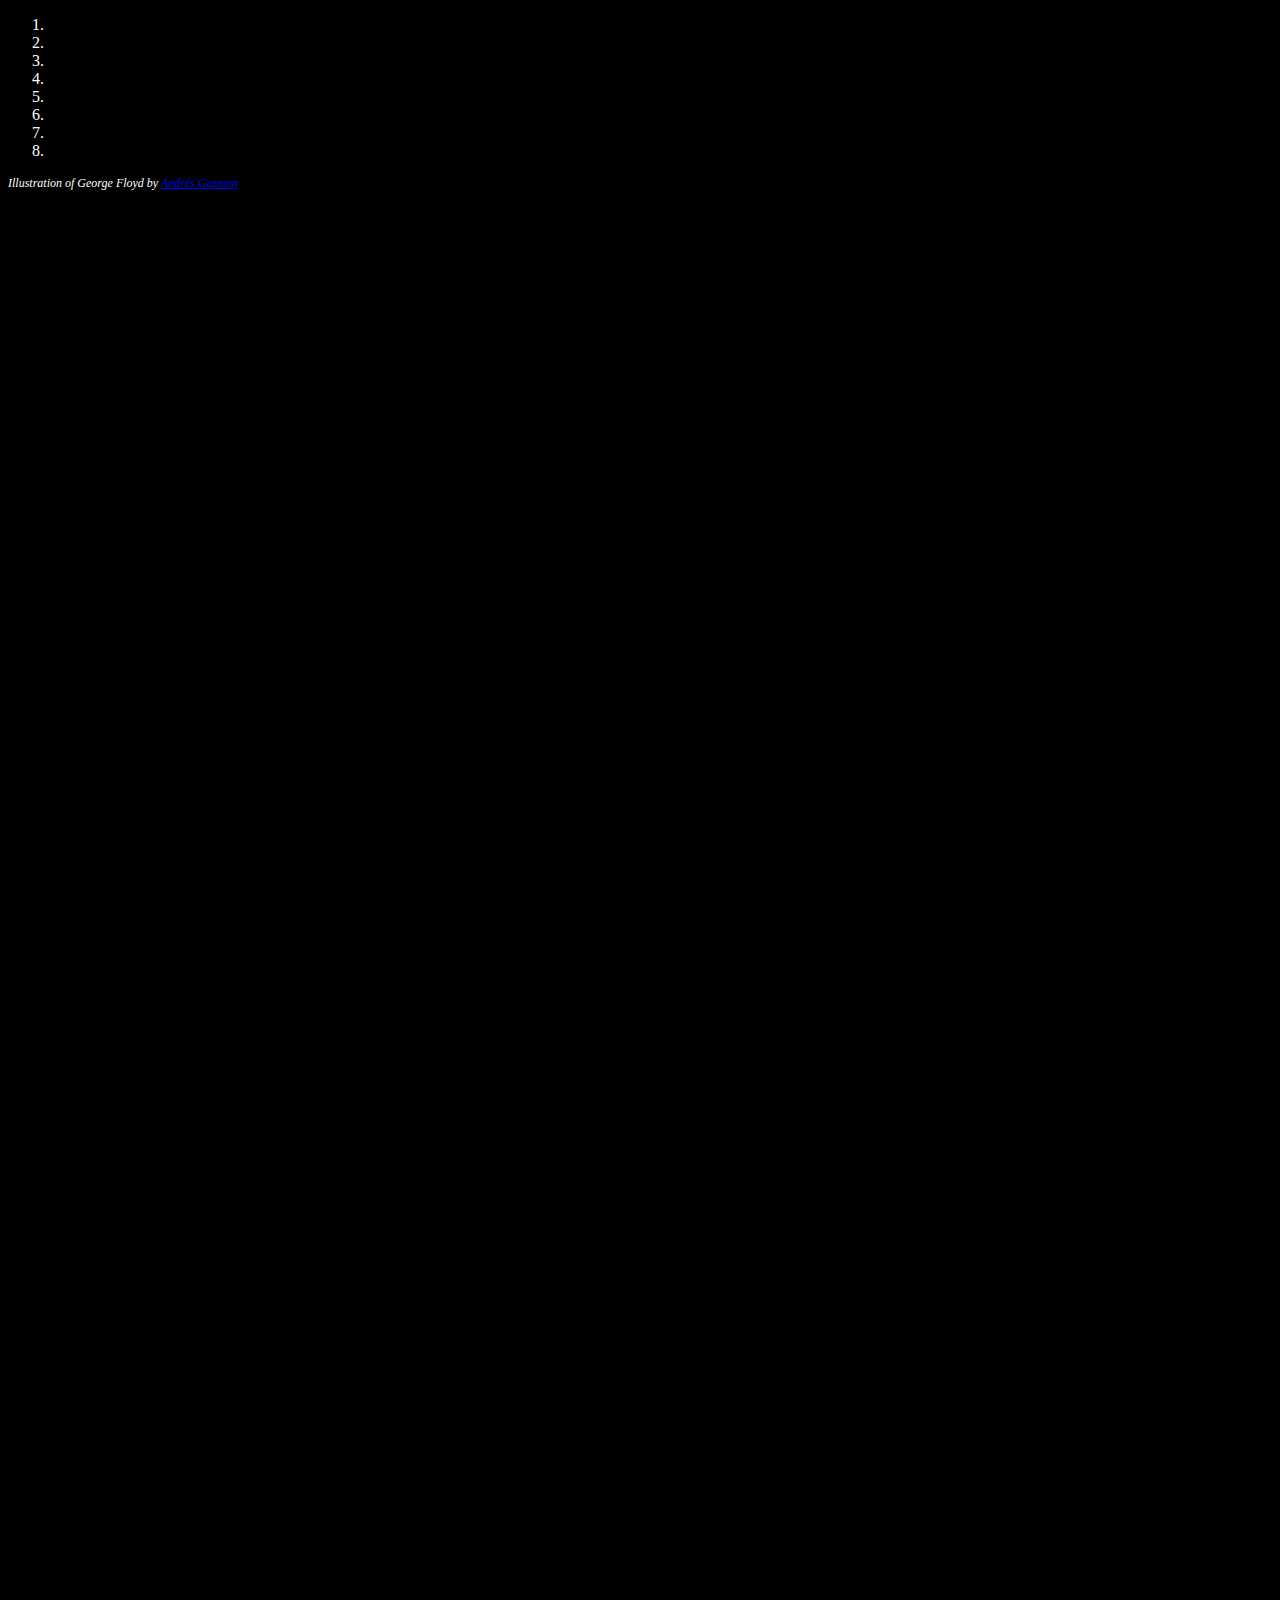
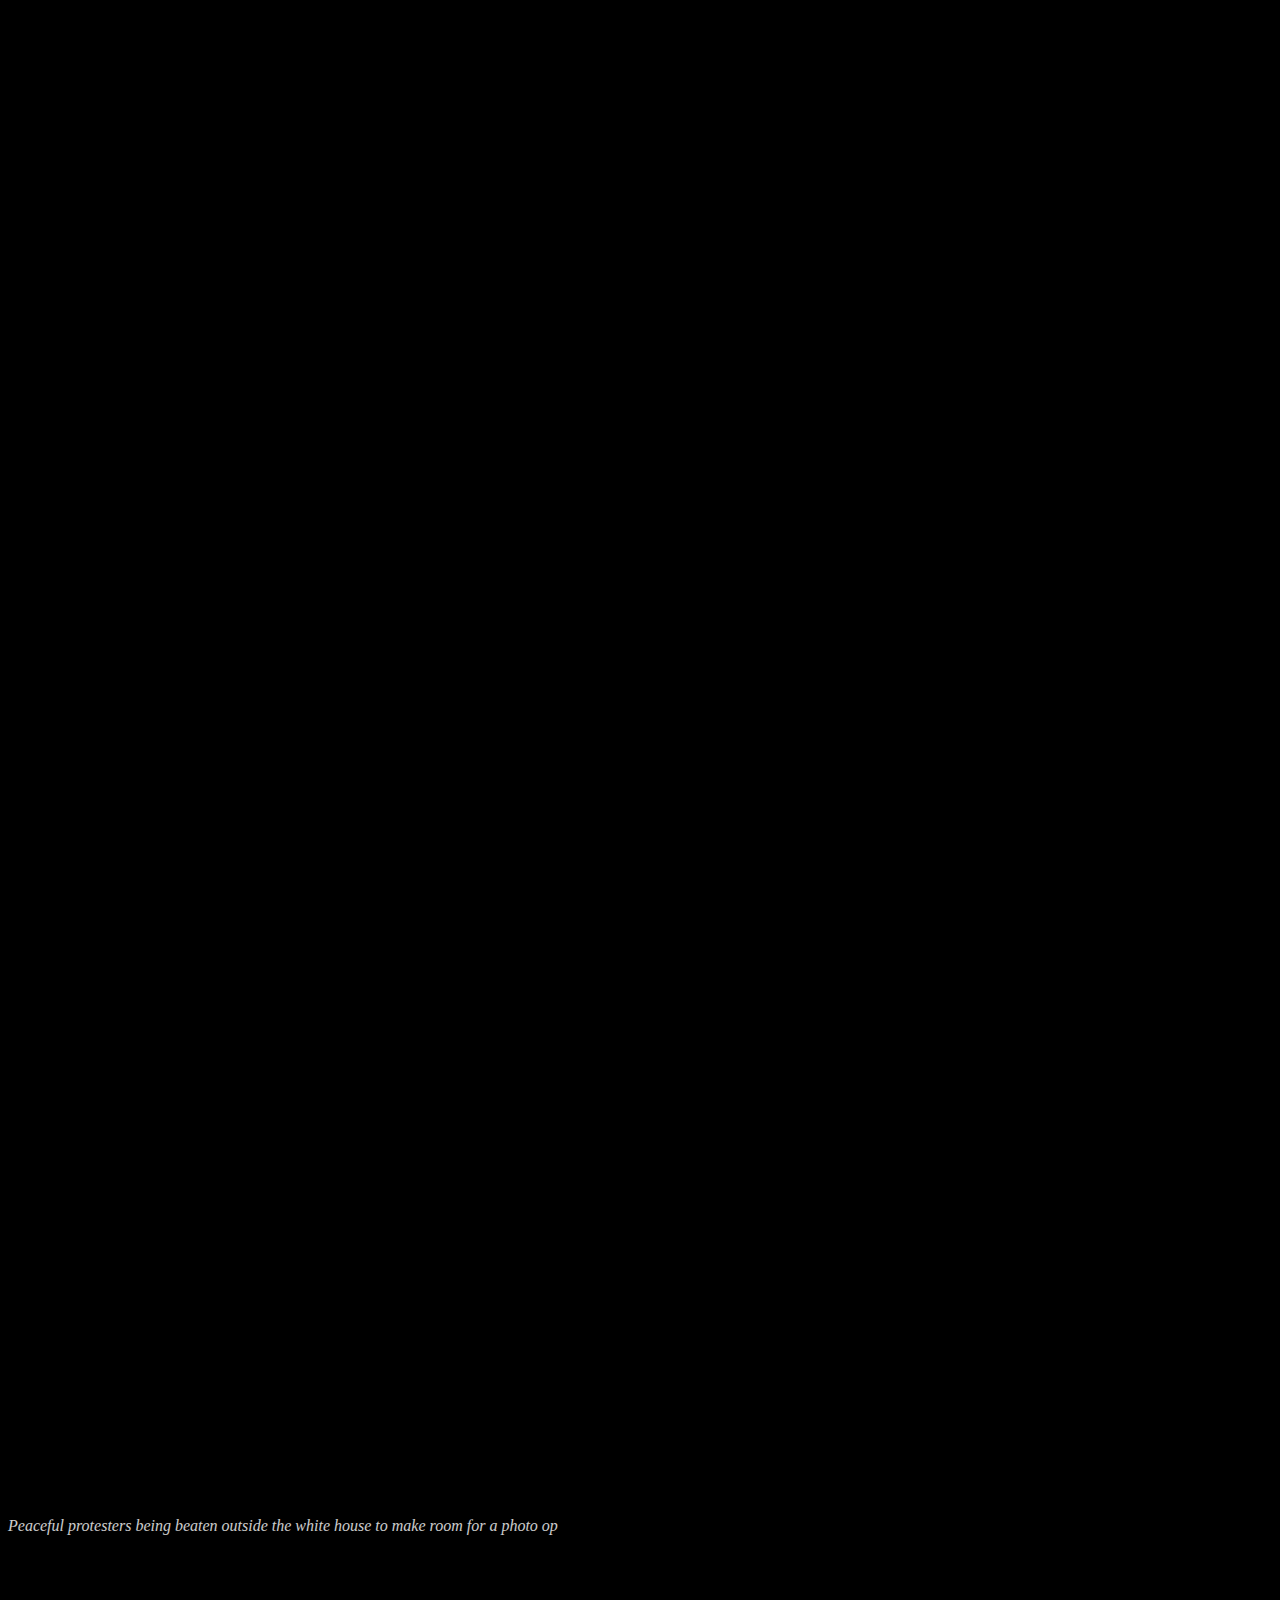
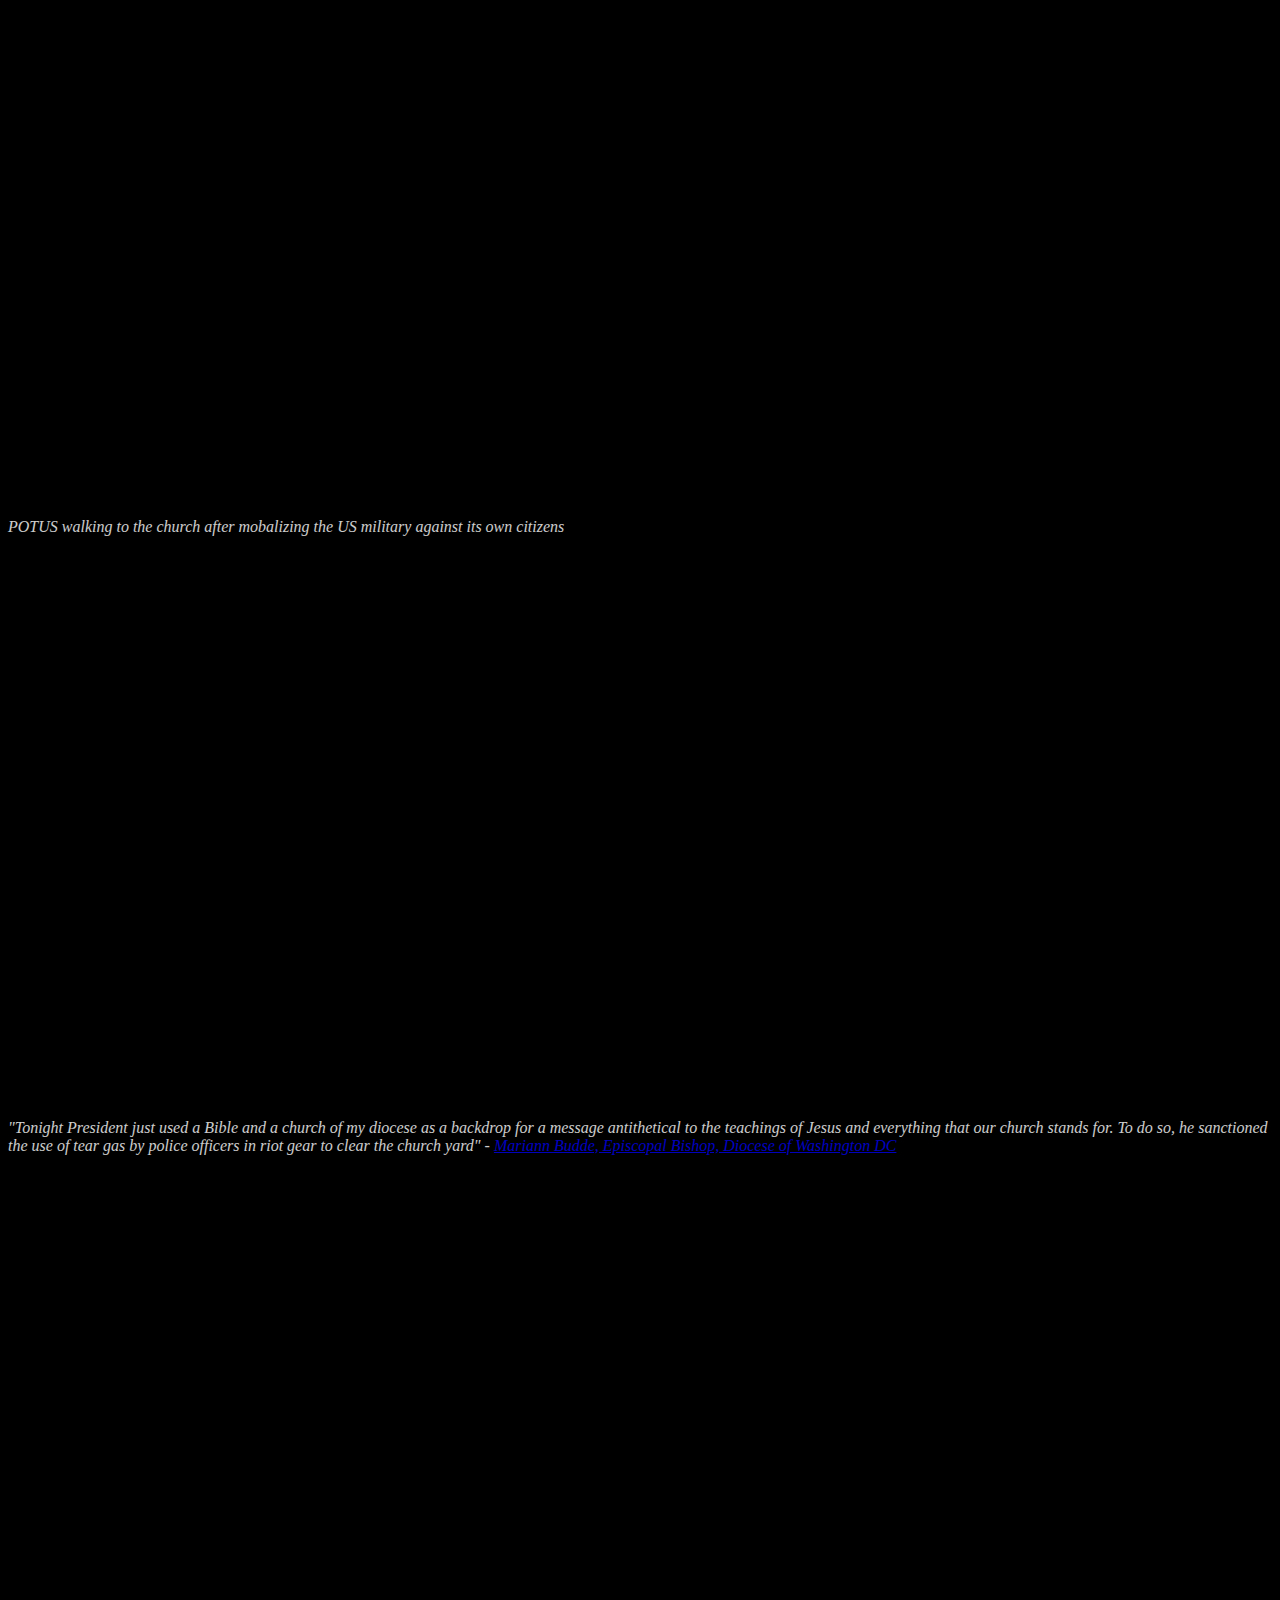
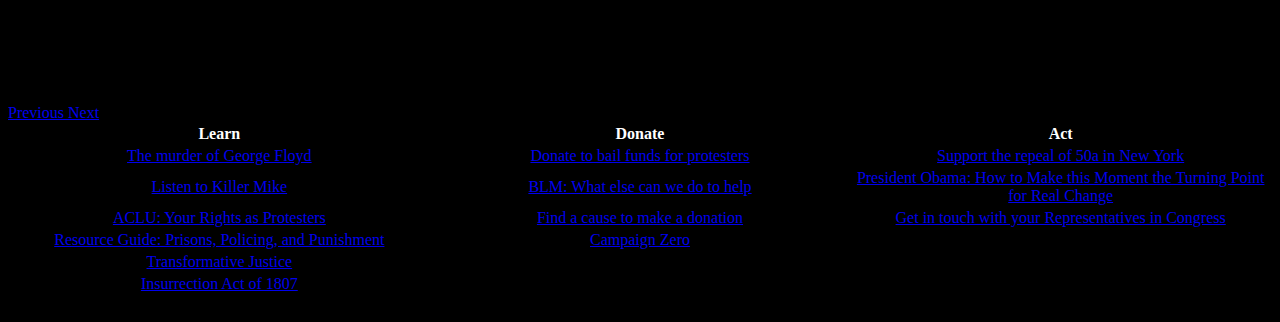
==== index.html @ 98d06656 "bad link before" ====
<!doctype html>
<html lang="en">

<head>
	<meta charset="utf-8">
	<meta name="viewport" content="width=device-width, initial-scale=1, shrink-to-fit=no">

	<link rel="stylesheet" href="https://stackpath.bootstrapcdn.com/bootstrap/4.5.0/css/bootstrap.min.css"
		integrity="sha384-9aIt2nRpC12Uk9gS9baDl411NQApFmC26EwAOH8WgZl5MYYxFfc+NcPb1dKGj7Sk" crossorigin="anonymous">
	<link rel="stylesheet" type="text/css" href="css/style_blm.css">
</head>

<body>
	<header>
		<div id="carouselExampleIndicators" class="carousel slide" data-ride="carousel">
			<ol class="carousel-indicators">
				<li data-target="#carouselExampleIndicators" data-slide-to="0" class="active"></li>
				<li data-target="#carouselExampleIndicators" data-slide-to="1"></li>
				<li data-target="#carouselExampleIndicators" data-slide-to="2"></li>
				<li data-target="#carouselExampleIndicators" data-slide-to="3"></li>
				<li data-target="#carouselExampleIndicators" data-slide-to="4"></li>
				<li data-target="#carouselExampleIndicators" data-slide-to="5"></li>
				<li data-target="#carouselExampleIndicators" data-slide-to="6"></li>
				<li data-target="#carouselExampleIndicators" data-slide-to="7"></li>
			</ol>
			<div class="carousel-inner" role="listbox">
				<div class="carousel-item active"
					style="background-image: url('https://fmr.org/sites/default/files/styles/1280w/public/field/image/floyd-web-small.png?itok=lXK6727s')">
					<div class="carousel-caption d-none d-md-block">
						<p class="callout">Illustration of George Floyd by <a
								href="https://www.instagram.com/p/CAqFe4sny-duqkBw-dG30scYvru8bPuVRr6FR80/"
								target="_blank">Andrés Guzman</a></p>
					</div>
				</div>
				<div class="carousel-item"
					style="background-image: url('https://technoinfoplus.com/wp-content/uploads/2020/06/200527202740-george-floyd-protest.jpg')">
				</div>
				<div class="carousel-item"
					style="background-image: url('https://www.gannett-cdn.com/presto/2020/06/02/USAT/af3d9430-d824-4076-939c-48eda2560fd5-USP_News__George_Floyd_Protests.JPG')">
				</div>
				<div class="carousel-item"
					style="background-image: url('https://stmedia.stimg.co/ows_431eaea6-37c8-4486-9f1a-87054afcd93c.jpg?fit=crop&crop=faces')">
				</div>
				<div class="carousel-item"
					style="background-image: url('https://cdn.vox-cdn.com/thumbor/wl-uBaDAO-ZhUpwmvz5LvgCrQxw=/0x0:3000x2000/1200x675/filters:focal(1385x929:1865x1409)/cdn.vox-cdn.com/uploads/chorus_image/image/66871072/AP_20150187741174.0.jpg')">
				</div>
				<div class="carousel-item"
					style="background-image: url('https://media.vanityfair.com/photos/5ed5b9bcaa6570d17b5c8780/master/w_2560%2Cc_limit/whitehouseprotest6120.jpg')">
					<div class="carousel-caption d-none d-md-block highlight">
						<p>Peaceful protesters being beaten outside the white house to make room for a photo op</p>
					</div>
				</div>
				<div class="carousel-item"
					style="background-image: url('https://pbs.twimg.com/media/EZd7_7rWsAAa7D1.jpg')">
					<div class="carousel-caption d-none d-md-block highlight">
						<p>POTUS walking to the church after mobalizing the US military against its own citizens</p>
					</div>
				</div>
				<div class="carousel-item"
					style="background-image: url('https://cdn.vox-cdn.com/thumbor/ooXF_9MjpW-V1Li0_d5-G5nd0wU=/1400x1400/filters:format(jpeg)/cdn.vox-cdn.com/uploads/chorus_asset/file/20014029/GettyImages_1216828192.jpg')">
					<div class="carousel-caption d-none d-md-block highlight">
						<p>"Tonight President just used a Bible and a church of my diocese as a backdrop
							for a message antithetical to the teachings
							of Jesus and everything that our church stands for. To do so, he sanctioned the use of tear
							gas by police officers in
							riot gear to clear the church yard" - <a href="https://twitter.com/Mebudde"
								target="_blank">Mariann Budde, Episcopal Bishop, Diocese of Washington
								DC</a></p>
					</div>
				</div>
			</div>
			<a class="carousel-control-prev" href="#carouselExampleIndicators" role="button" data-slide="prev">
				<span class="carousel-control-prev-icon" aria-hidden="true"></span>
				<span class="sr-only">Previous</span>
			</a>
			<a class="carousel-control-next" href="#carouselExampleIndicators" role="button" data-slide="next">
				<span class="carousel-control-next-icon" aria-hidden="true"></span>
				<span class="sr-only">Next</span>
			</a>
		</div>
	</header>

	<section class="py-5">
		<div class="container">
			<table class="table">
				<thead>
					<tr>
						<th scope="col">Learn</th>
						<th scope="col">Donate</th>
						<th scope="col">Act</th>
					</tr>
				</thead>
				<tbody>
					<tr>
						<td>
							<a href="https://en.wikipedia.org/wiki/Killing_of_George_Floyd" target="_blank">
								The murder of George Floyd
							</a>
						</td>
						<td>
							<a href="https://secure.actblue.com/donate/bail_funds_george_floyd" target="_blank">
								Donate to bail funds for protesters
							</a>
						</td>
						<td>
							<a href="https://www.brooklynnaacp.org/repeal50a" target="_blank">Support the repeal of
								50a in New York</a>
						</td>
					</tr>
					<tr>
						<td>
							<a href="https://www.youtube.com/watch?v=kSWasOhArfM" target="_blank">
								Listen to Killer Mike
							</a>
						</td>
						<td>
							<a href="https://blacklivesmatters.carrd.co" target="_blank">BLM: What else can we do to
								help</a>
						</td>
						<td>
							<a href="https://medium.com/@BarackObama/how-to-make-this-moment-the-turning-point-for-real-change-9fa209806067"
								target="_blank">
								President Obama: How to Make this Moment the Turning Point for Real Change
							</a>
						</td>
					</tr>
					<tr>
						<td>
							<a href="https://www.aclu.org/issues/free-speech/rights-protesters" target="_blank">ACLU:
								Your Rights as Protesters</a>
						</td>
						<td>
							<a href="https://docs.google.com/spreadsheets/d/1ZIvDZpHqvNZkf8dGFXVjfk-Wq0Y9FTG410NJbH_8K8M/htmlview?usp=drivesdk&pru=AAABcpl8_4I*Cb95JgvObaZ5JSY0XonFgQ"
								target="_blank">Find a cause to make a donation</a>
						</td>
						<td>
							<a href="https://myreps.datamade.us/" target="_blank">
								Get in touch with your Representatives in Congress
							</a>
						</td>
					</tr>
					<tr>
						<td>
							<a href="https://medium.com/@micahherskind/resource-guide-prisons-policing-and-punishment-effb5e0f6620"
								target="_blank">Resource Guide: Prisons, Policing, and Punishment</a>
						</td>
						<td><a href="https://www.joincampaignzero.org/" target="_blank">Campaign Zero</a></td>
						<td></td>
					</tr>
					<tr>
						<td>
							<a href="https://transformharm.org" target="_blank">Transformative Justice</a>
						</td>
						<td></td>
						<td></td>
					</tr>
					<tr>
						<td>
							<a href="https://en.wikipedia.org/wiki/Insurrection_Act_of_1807"
								target="_blank">Insurrection Act of 1807</a>
						</td>
						<td></td>
						<td></td>
					</tr>
				</tbody>
			</table>
			<br />
		</div>
	</section>

	<script src="https://code.jquery.com/jquery-3.5.1.slim.min.js"
		integrity="sha384-DfXdz2htPH0lsSSs5nCTpuj/zy4C+OGpamoFVy38MVBnE+IbbVYUew+OrCXaRkfj"
		crossorigin="anonymous"></script>
	<script src="https://cdn.jsdelivr.net/npm/popper.js@1.16.0/dist/umd/popper.min.js"
		integrity="sha384-Q6E9RHvbIyZFJoft+2mJbHaEWldlvI9IOYy5n3zV9zzTtmI3UksdQRVvoxMfooAo"
		crossorigin="anonymous"></script>
	<script src="https://stackpath.bootstrapcdn.com/bootstrap/4.5.0/js/bootstrap.min.js"
		integrity="sha384-OgVRvuATP1z7JjHLkuOU7Xw704+h835Lr+6QL9UvYjZE3Ipu6Tp75j7Bh/kR0JKI"
		crossorigin="anonymous"></script>
</body>

</html>
---- css/style_blm.css ----
.carousel-item {
  height: 65vh;
  min-height: 350px;
  background: no-repeat center center scroll;
  -webkit-background-size: cover;
  -moz-background-size: cover;
  -o-background-size: cover;
  background-size: cover;
}

body {
    background-color: #000;
    color: #fff;
}

.carousel-caption {
    font-size: 16px;
    font-style: italic;
    border-radius: 15px;
}

.highlight {
    background-color: #000;
    opacity: 80%;
}

.callout {
    font-size: 12px;
}

th {
   color: #fff; 
   text-align: center;
   width: 33%;
}

td {
    text-align: center;
}
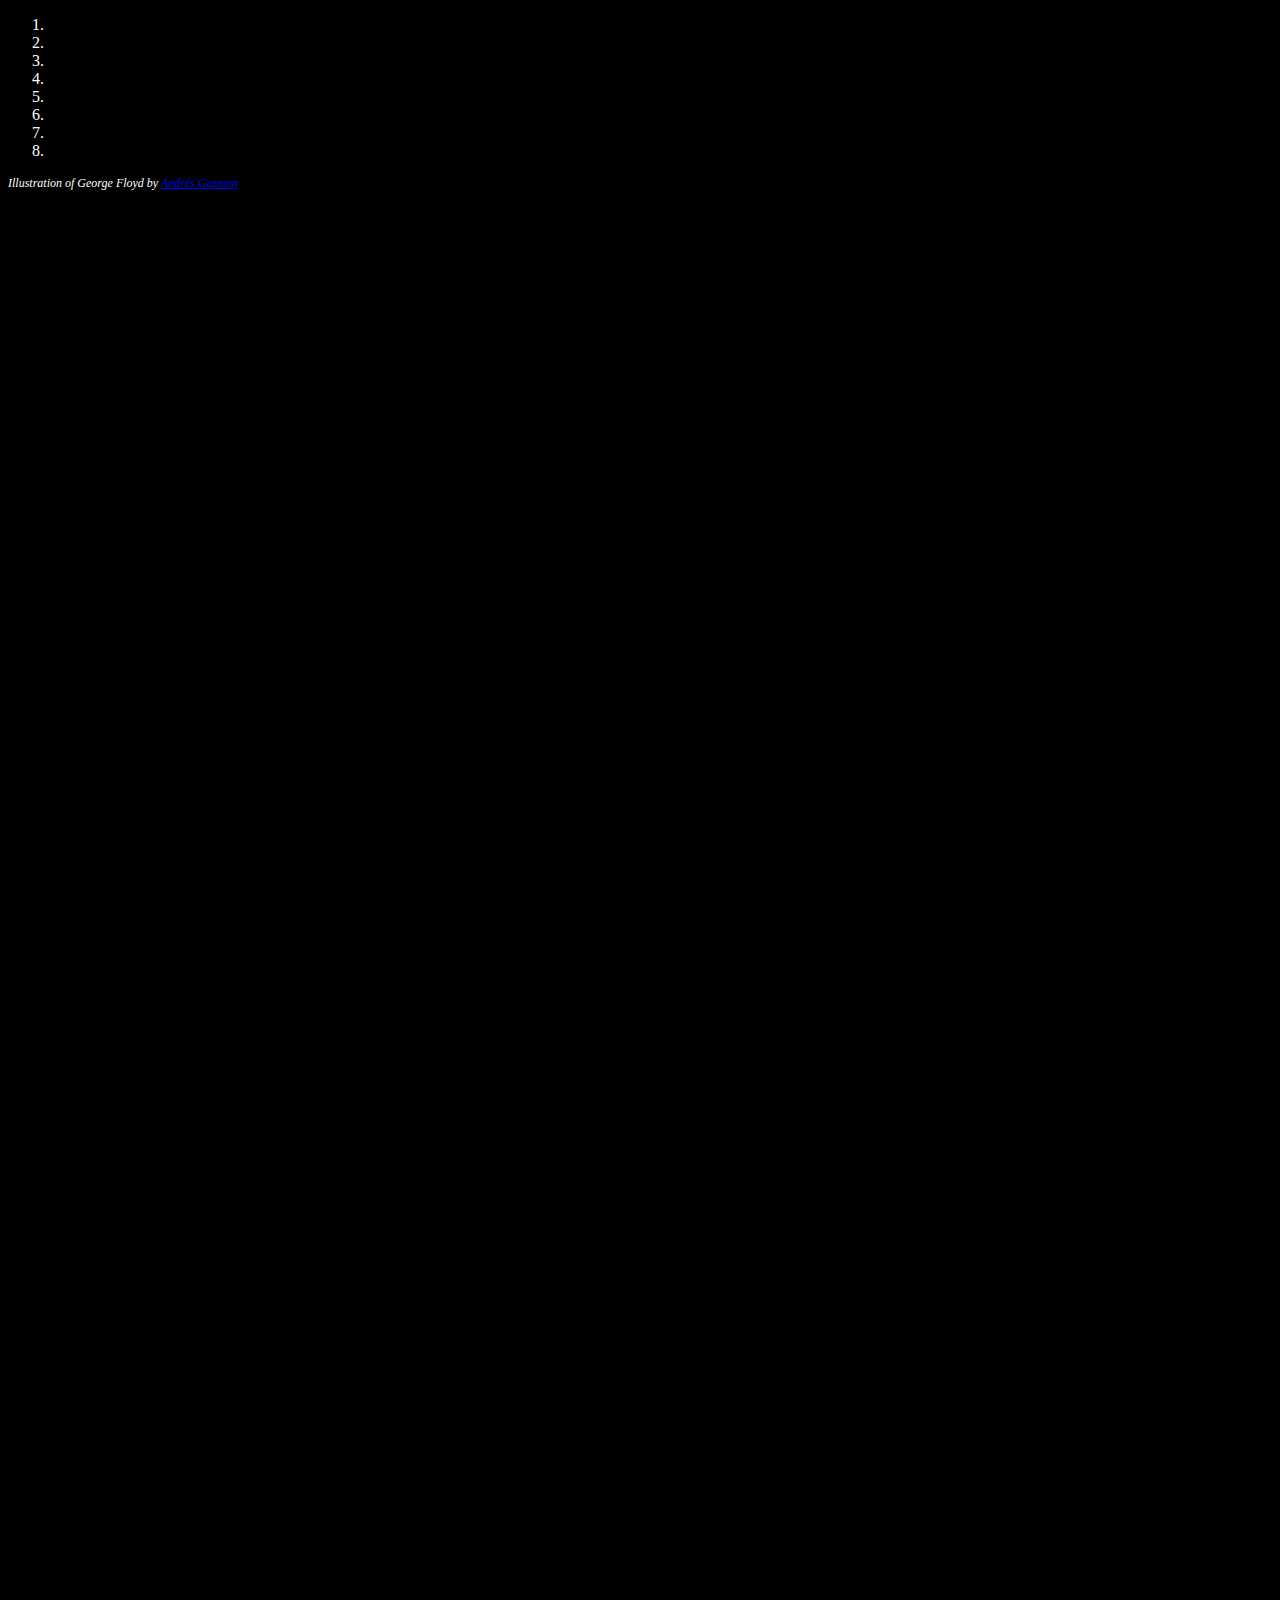
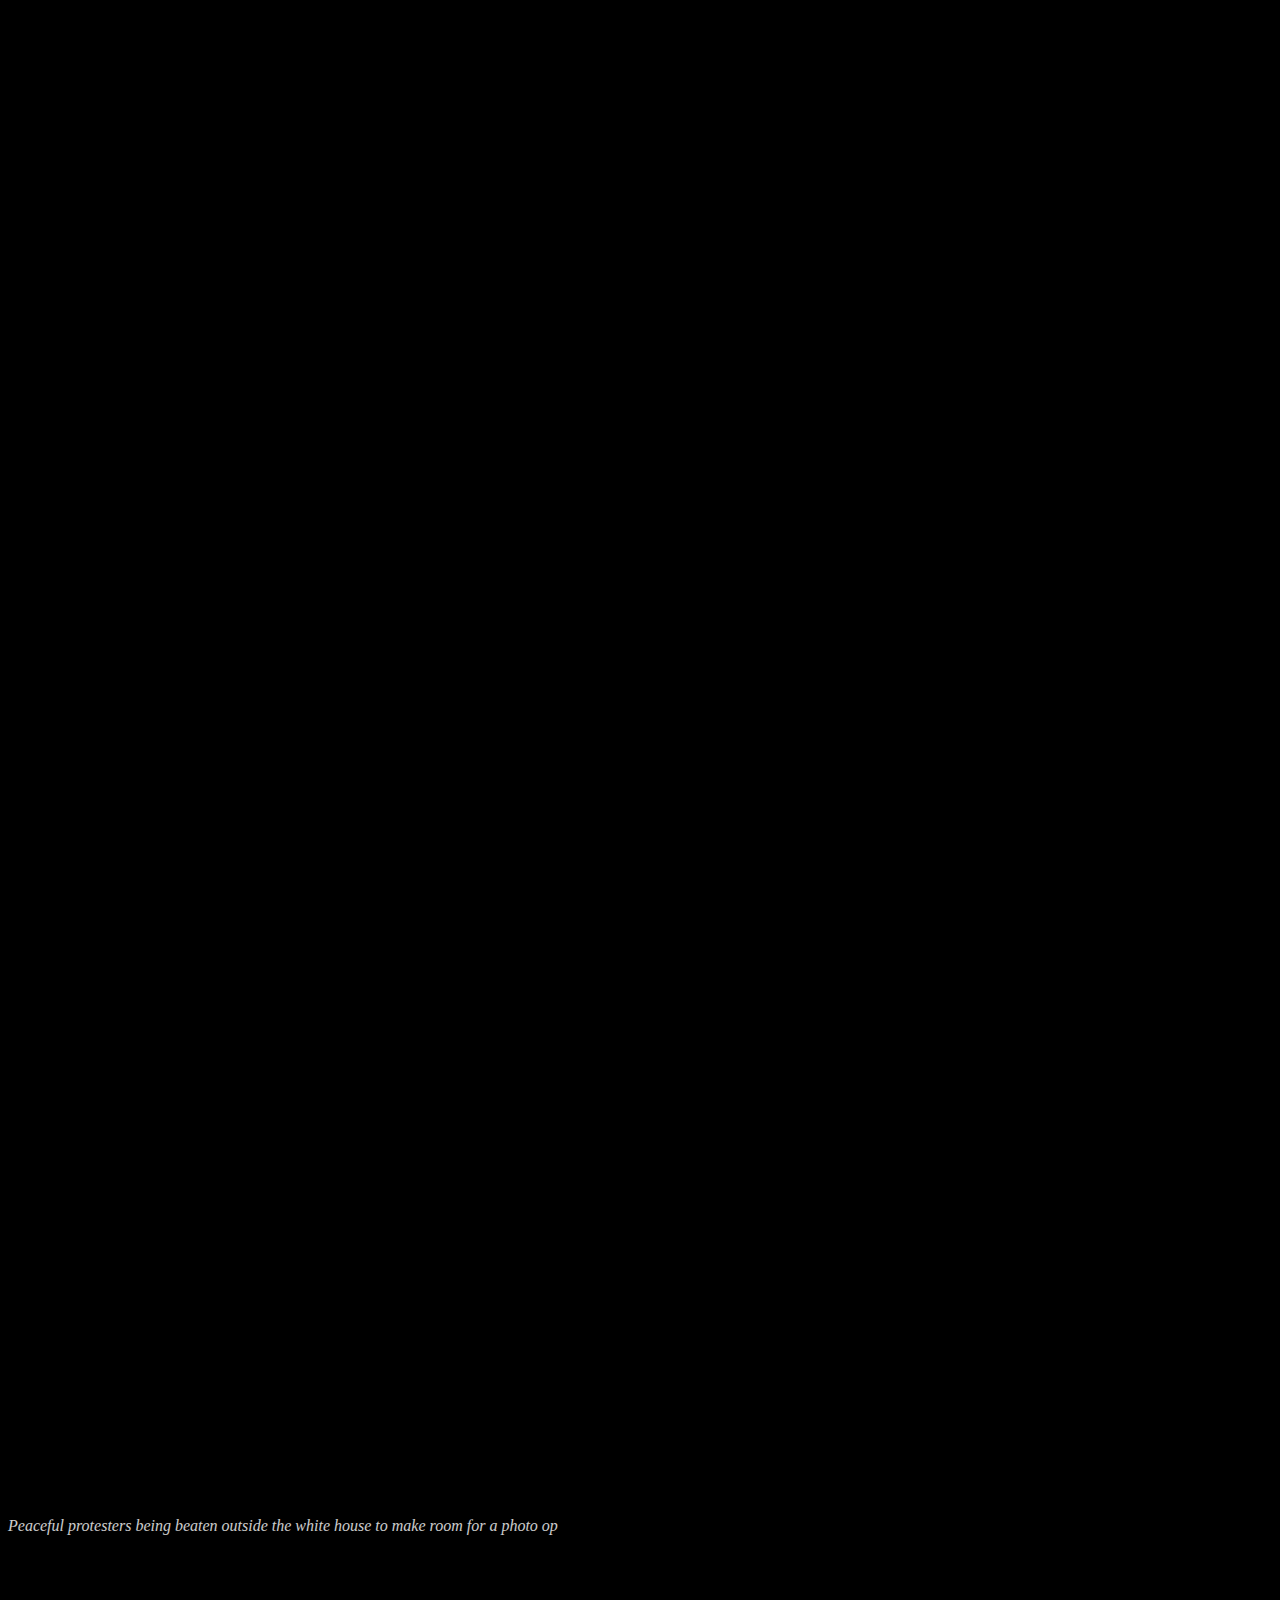
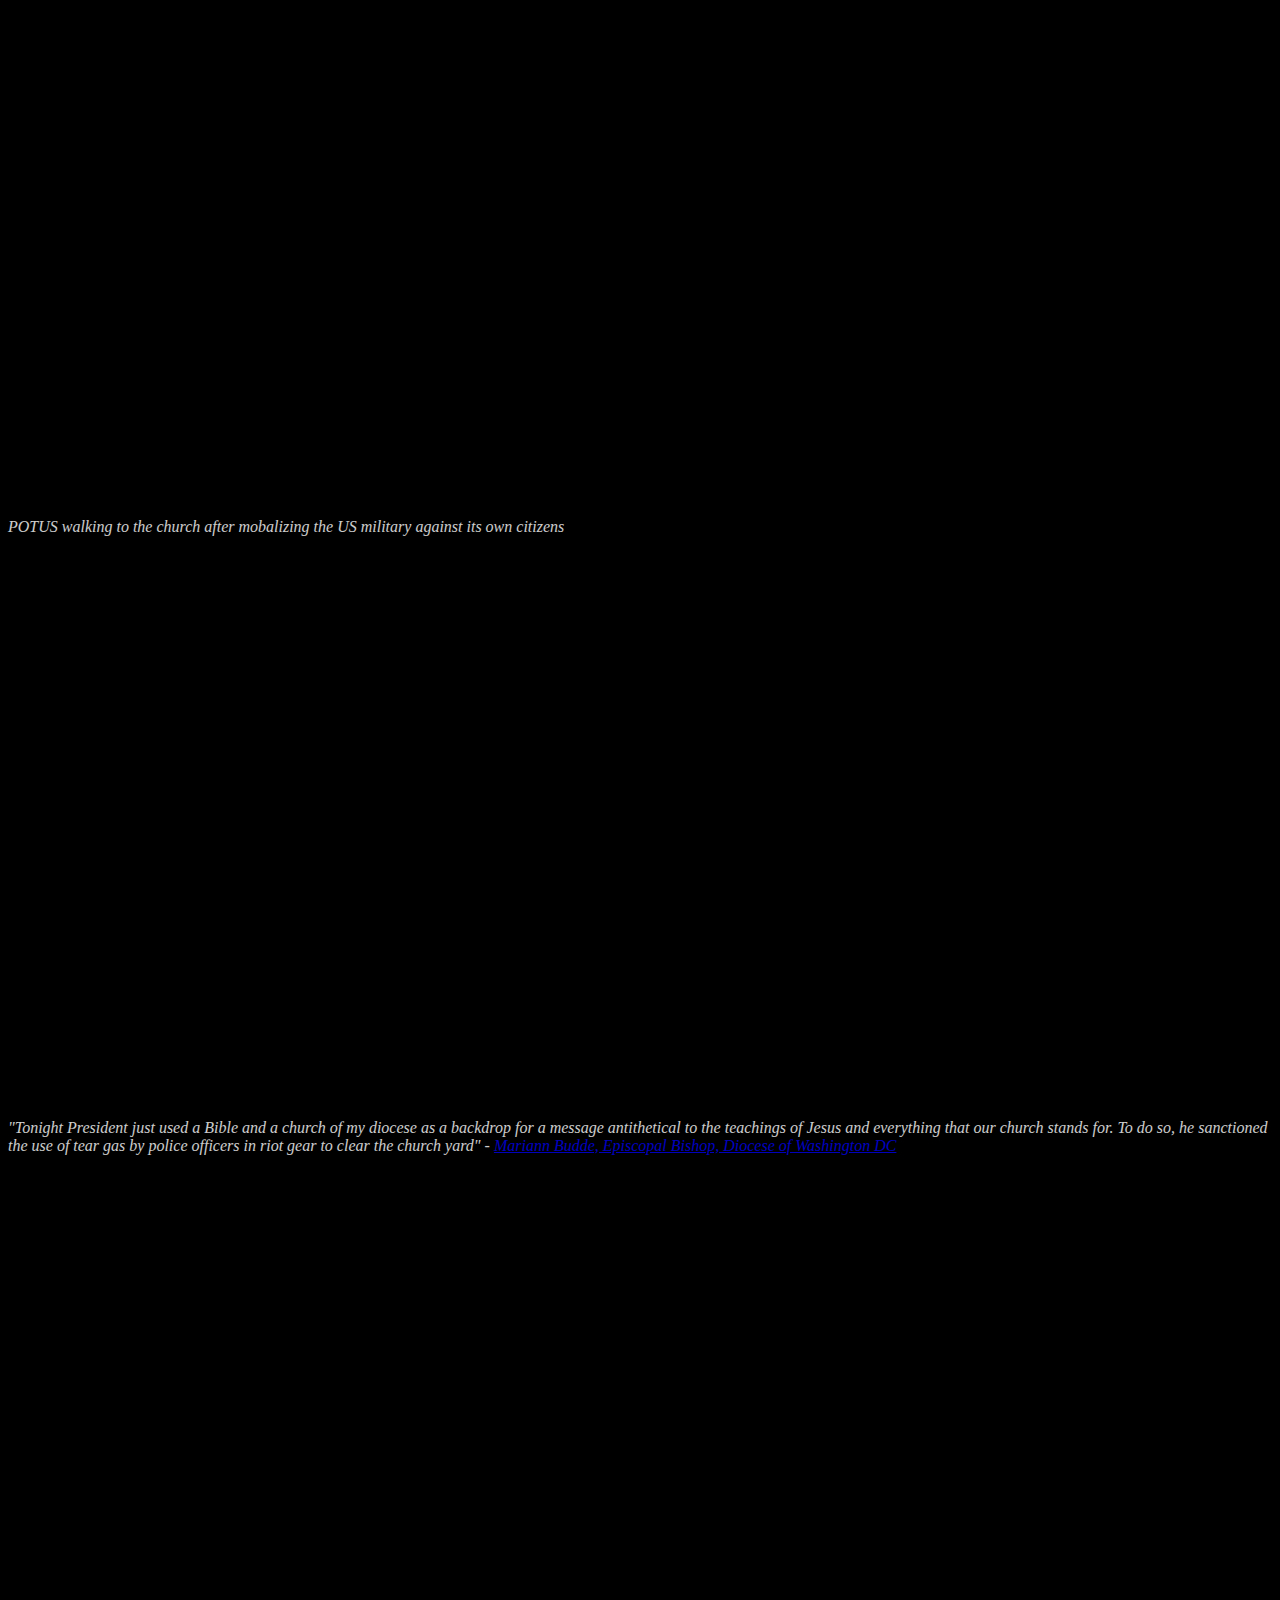
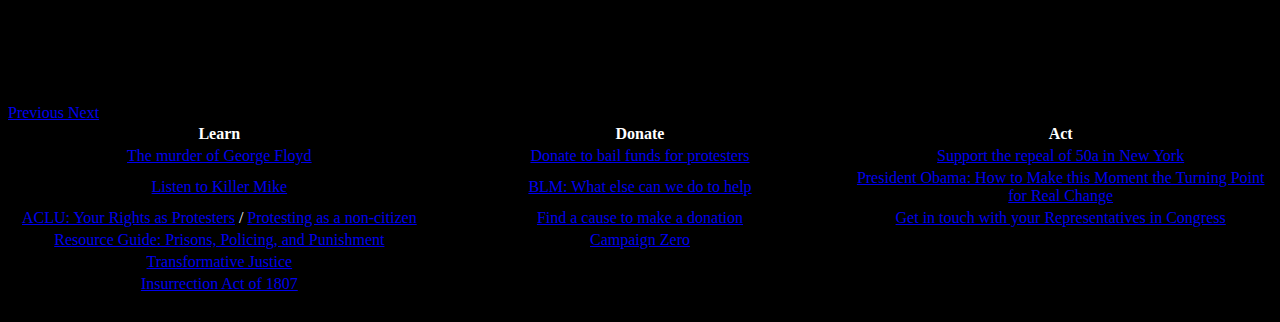
==== commit 02fac01b: "protesting as a non-citizen" ====
--- a/index.html
+++ b/index.html
@@ -2,6 +2,15 @@
 <html lang="en">
 
 <head>
+	<!-- Global site tag (gtag.js) - Google Analytics -->
+	<script async src="https://www.googletagmanager.com/gtag/js?id=UA-43128778-1"></script>
+	<script>
+		window.dataLayer = window.dataLayer || [];
+		function gtag() { dataLayer.push(arguments); }
+		gtag('js', new Date());
+		gtag('config', 'UA-43128778-1');
+	</script>
+
 	<meta charset="utf-8">
 	<meta name="viewport" content="width=device-width, initial-scale=1, shrink-to-fit=no">
 
@@ -127,7 +136,10 @@
 					<tr>
 						<td>
 							<a href="https://www.aclu.org/issues/free-speech/rights-protesters" target="_blank">ACLU:
-								Your Rights as Protesters</a>
+								Your Rights as Protesters</a> /
+							<a href="https://twitter.com/stellarmarg/status/1267829495907536898"
+								target="_blank">Protesting as a non-citizen</a>
+
 						</td>
 						<td>
 							<a href="https://docs.google.com/spreadsheets/d/1ZIvDZpHqvNZkf8dGFXVjfk-Wq0Y9FTG410NJbH_8K8M/htmlview?usp=drivesdk&pru=AAABcpl8_4I*Cb95JgvObaZ5JSY0XonFgQ"
--- a/css/style_blm.css
+++ b/css/style_blm.css
@@ -36,4 +36,5 @@
 
 td {
     text-align: center;
+    color: #fff;
 }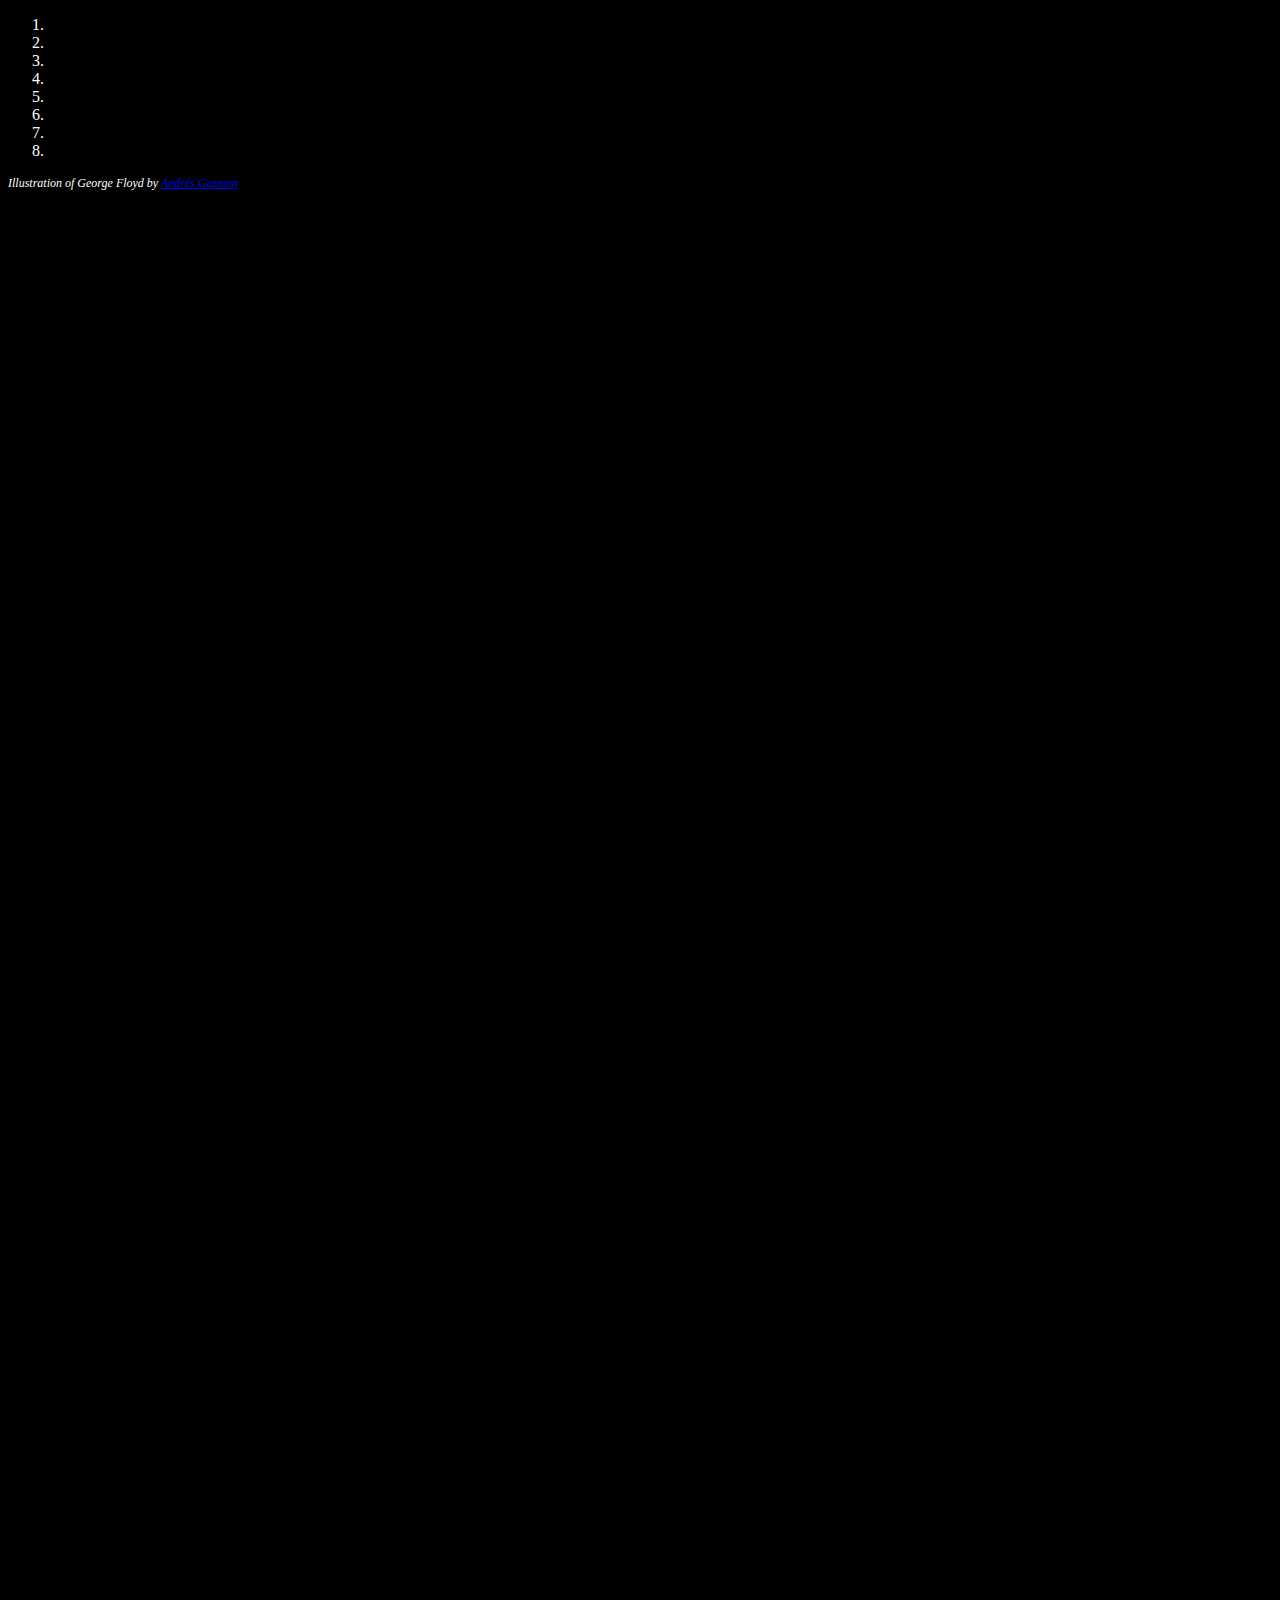
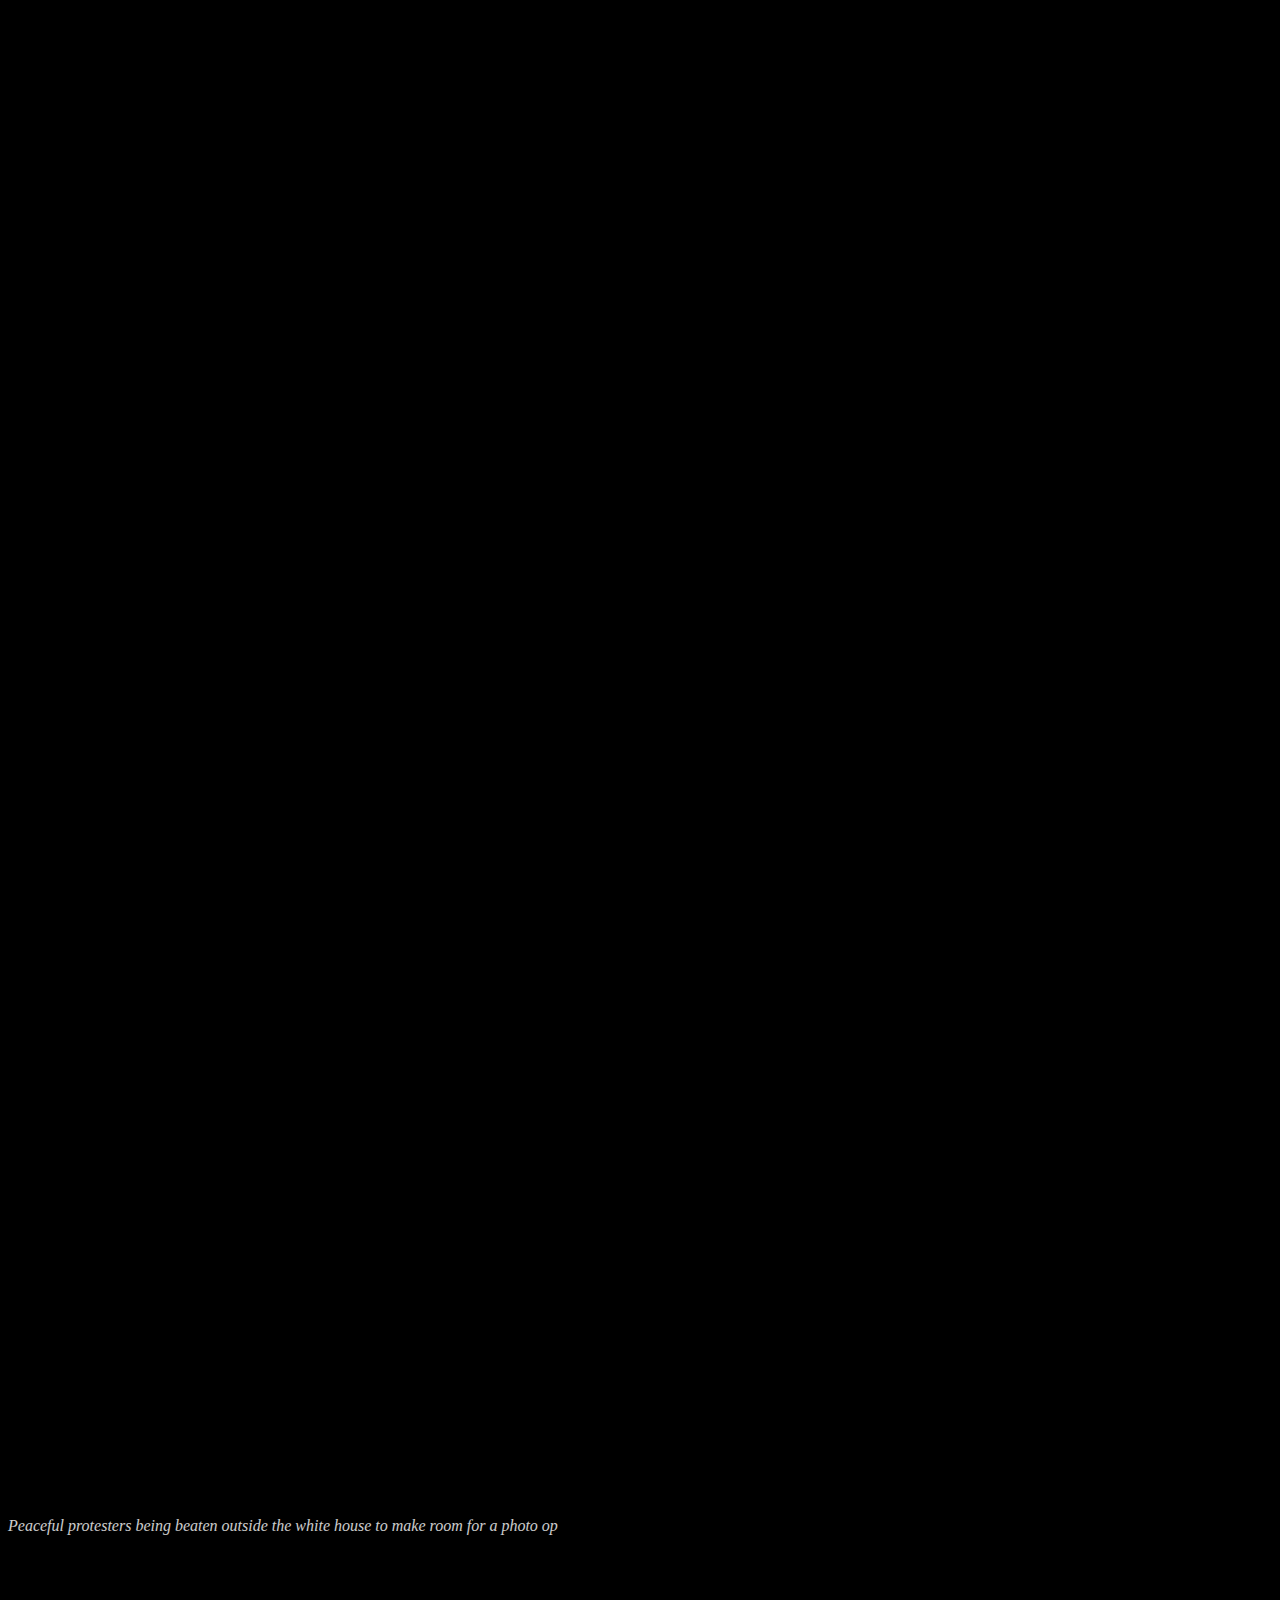
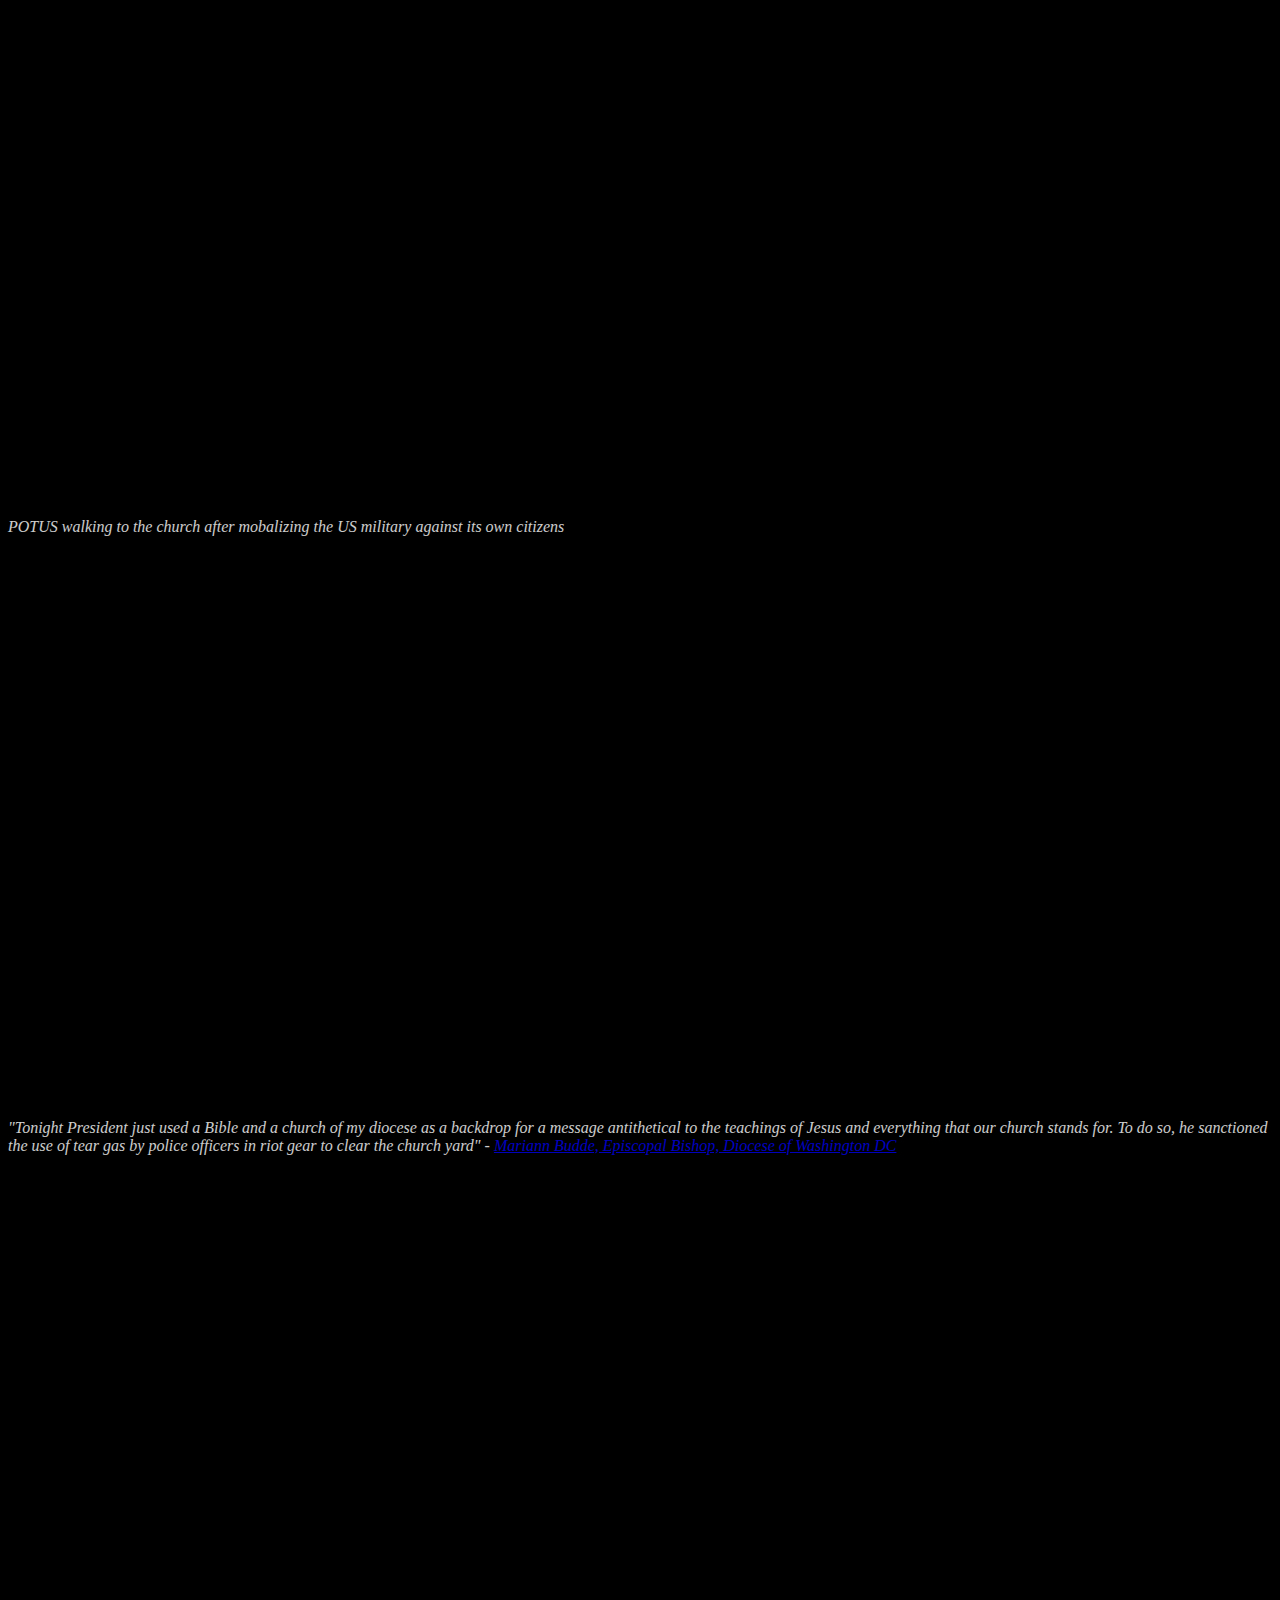
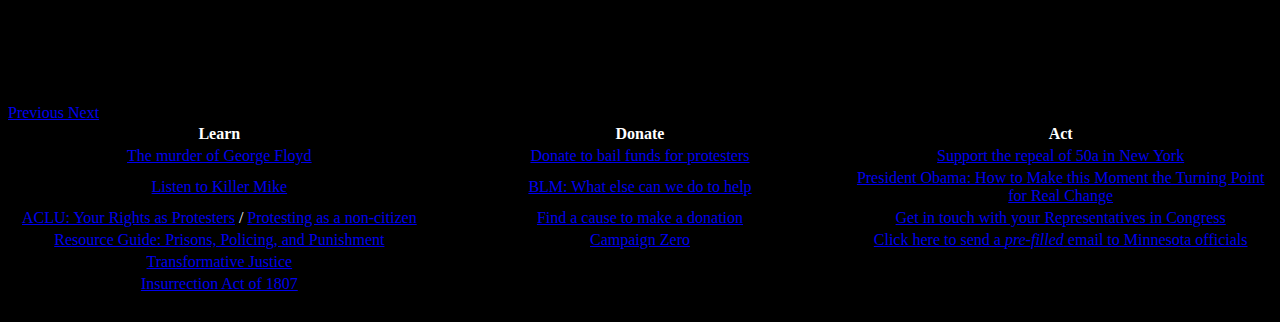
==== commit 52254968: "link to email for MN" ====
--- a/index.html
+++ b/index.html
@@ -156,8 +156,11 @@
 							<a href="https://medium.com/@micahherskind/resource-guide-prisons-policing-and-punishment-effb5e0f6620"
 								target="_blank">Resource Guide: Prisons, Policing, and Punishment</a>
 						</td>
-						<td><a href="https://www.joincampaignzero.org/" target="_blank">Campaign Zero</a></td>
-						<td></td>
+						<td><a href="https://www.joincampaignzero.org" target="_blank">Campaign Zero</a></td>
+						<td>
+							<a href="http://tinyurl.com/emailforfloyd" target="_blank">Click here to send a
+								<em>pre-filled</em> email to Minnesota officials</a></td>
+						</td>
 					</tr>
 					<tr>
 						<td>
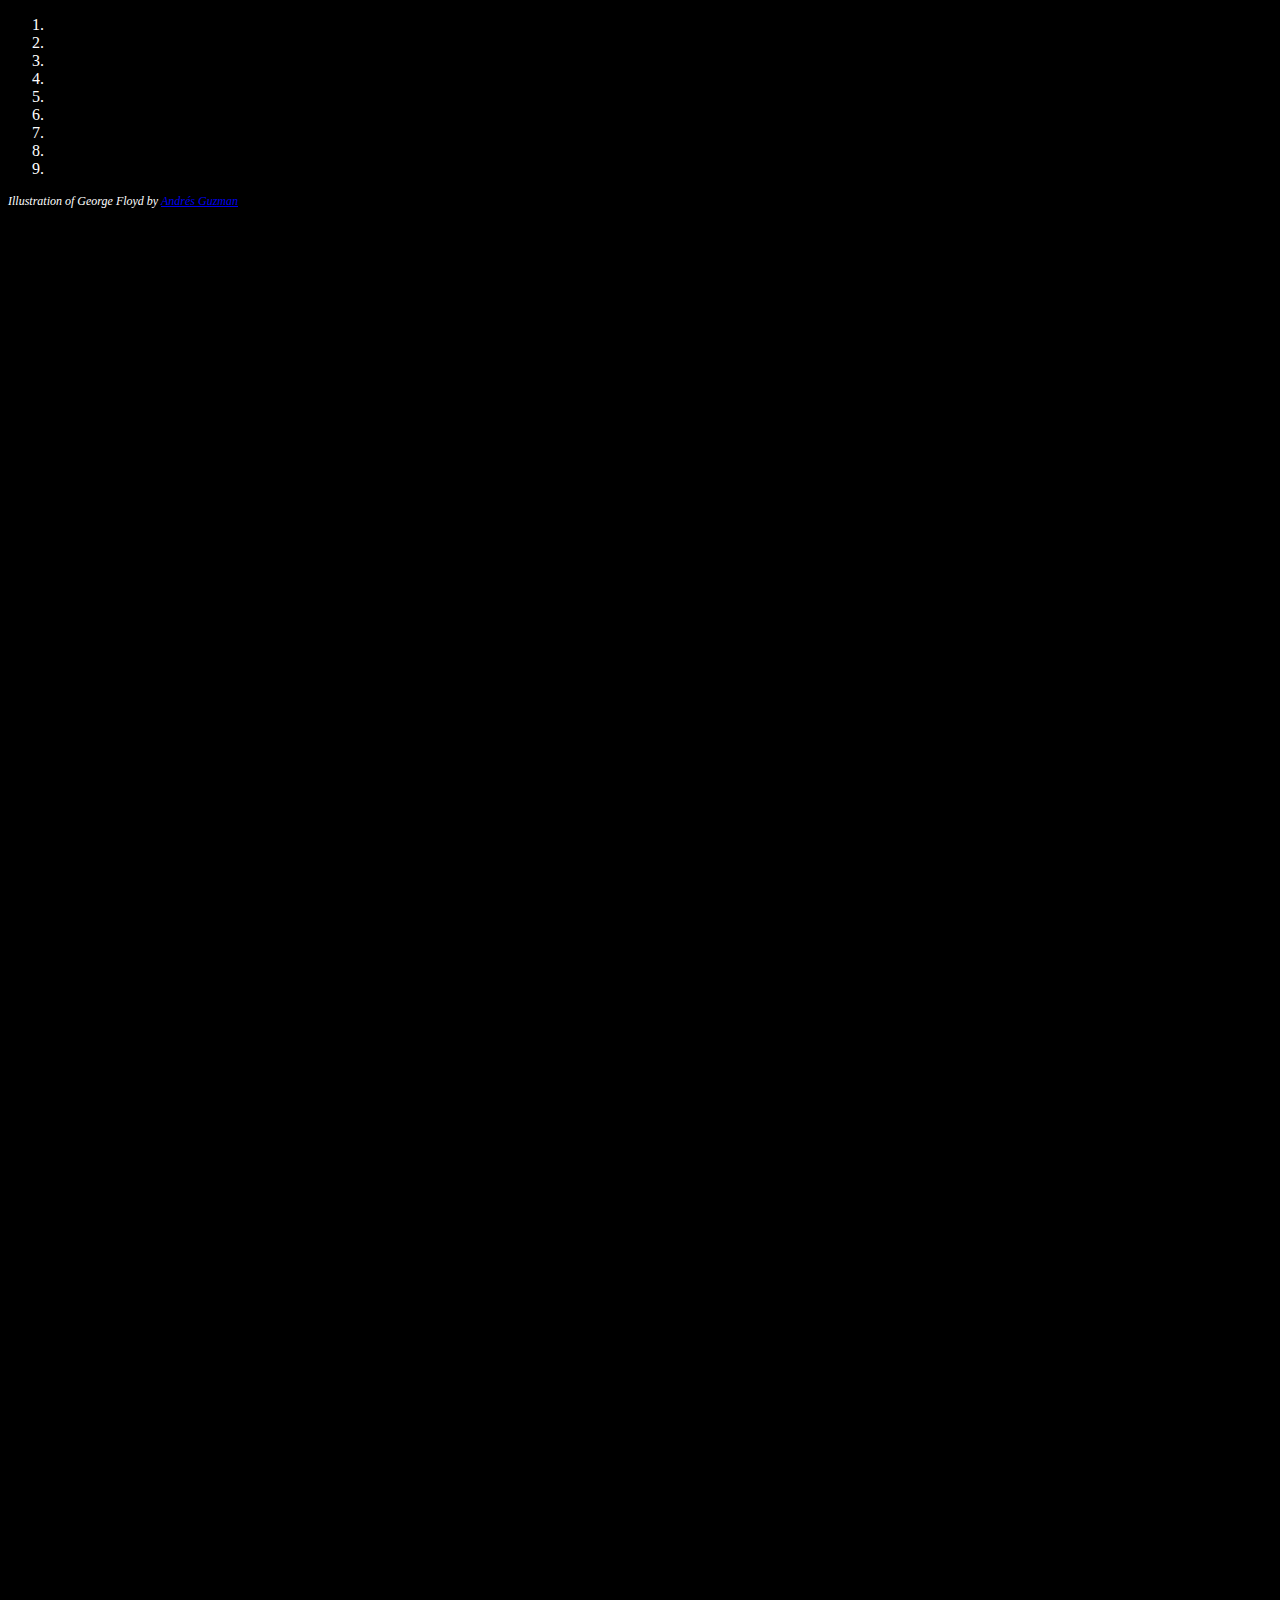
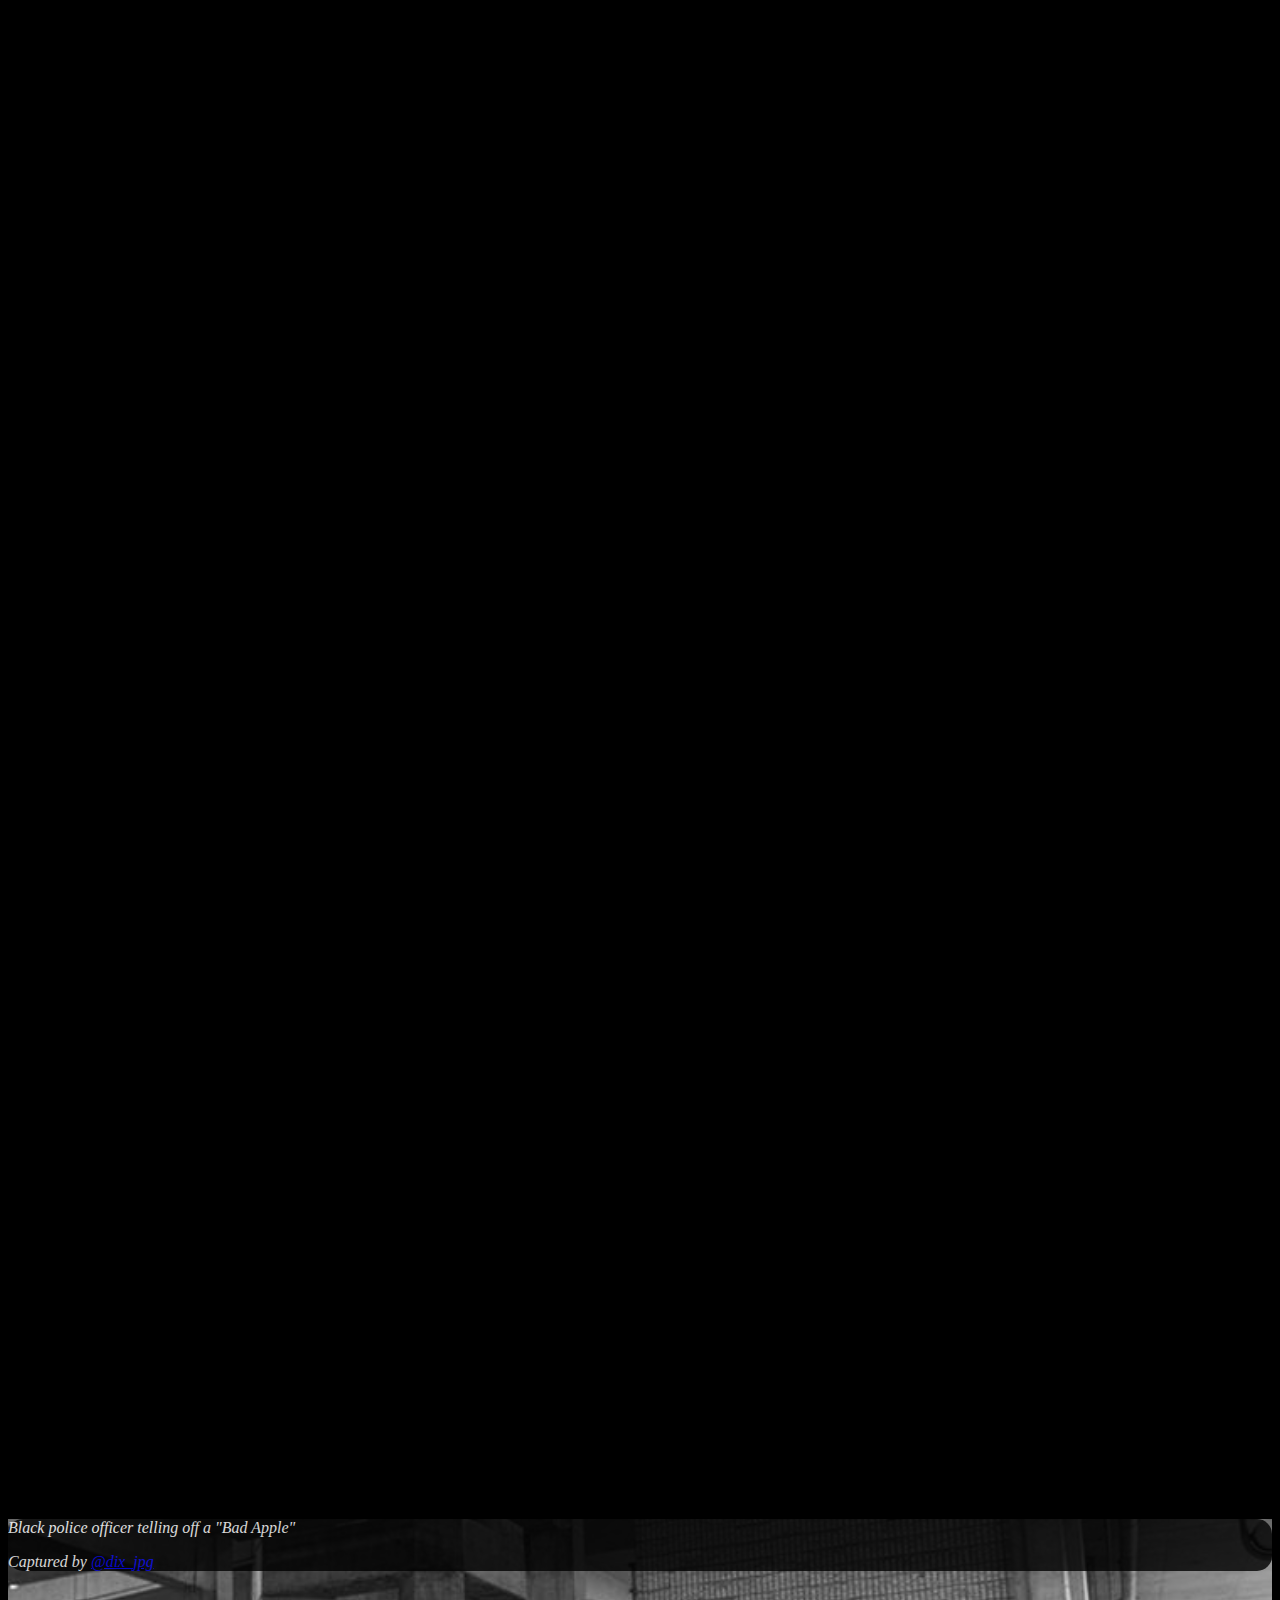
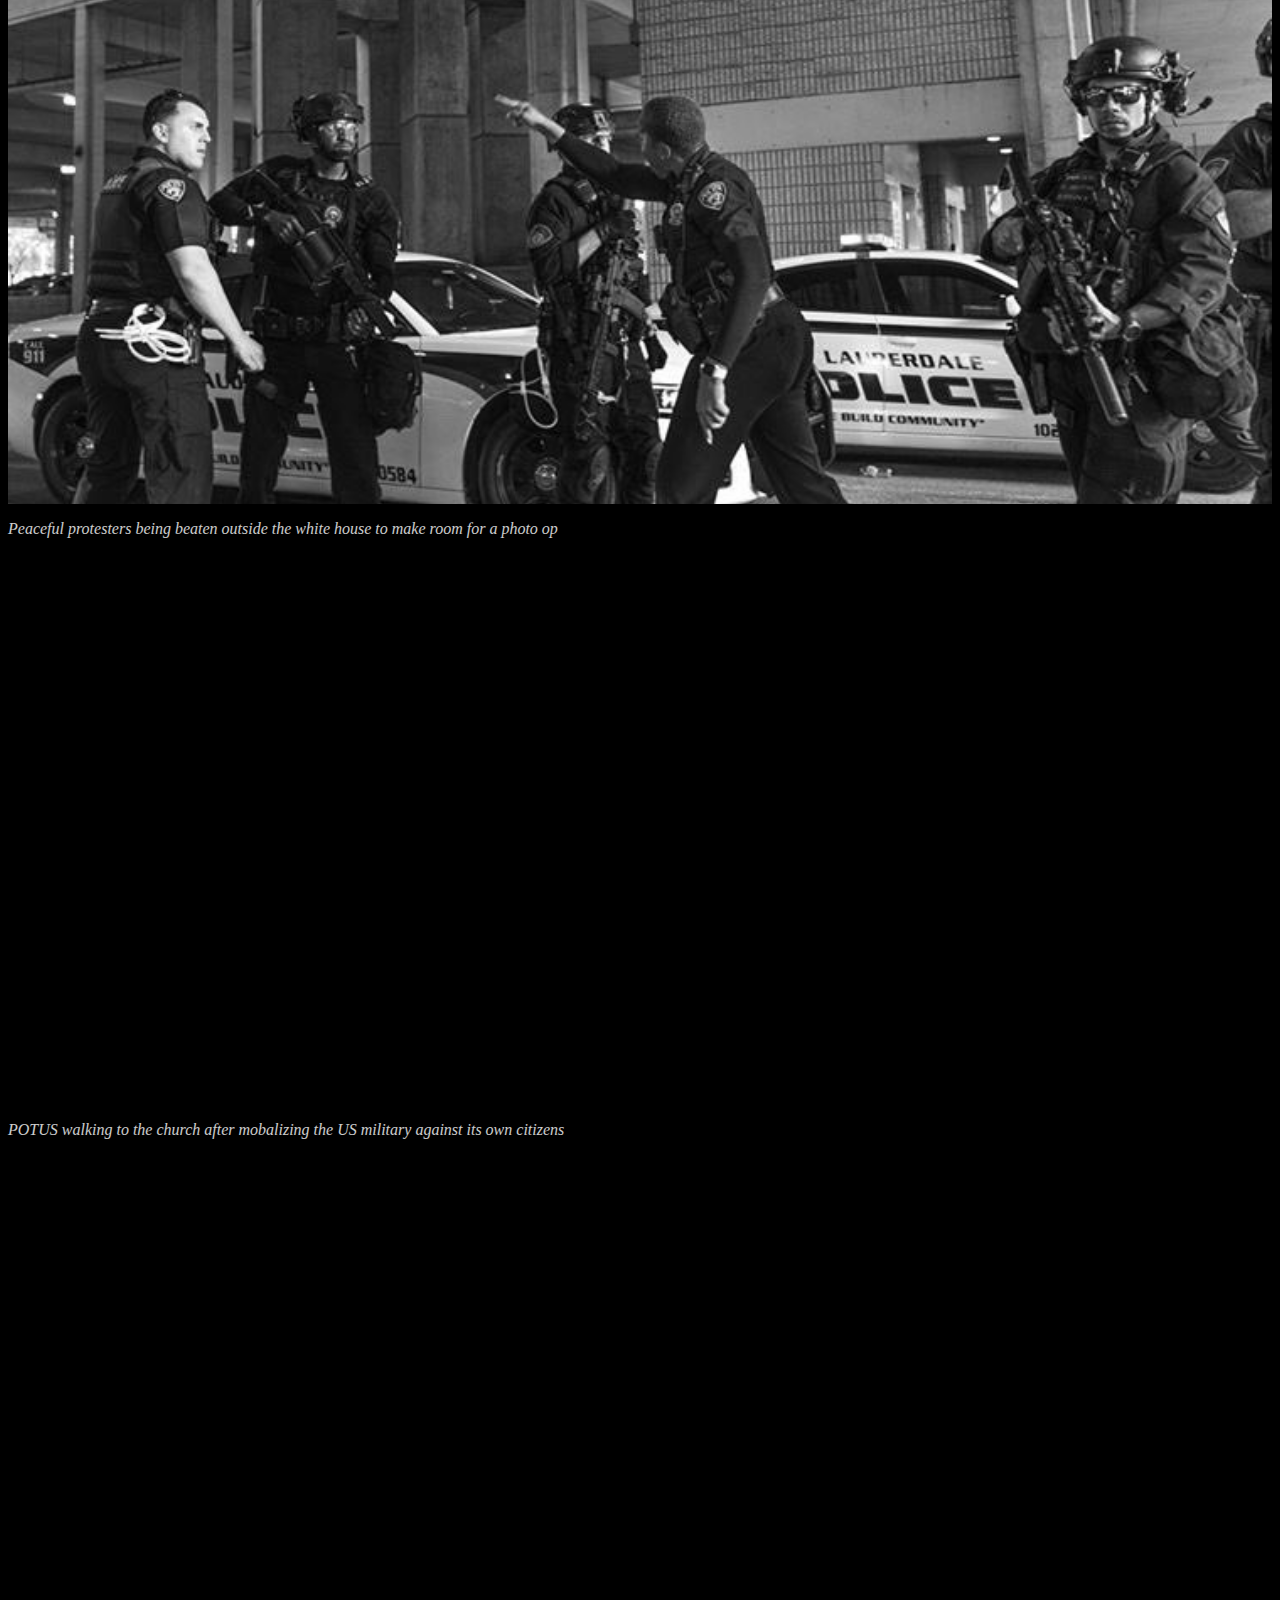
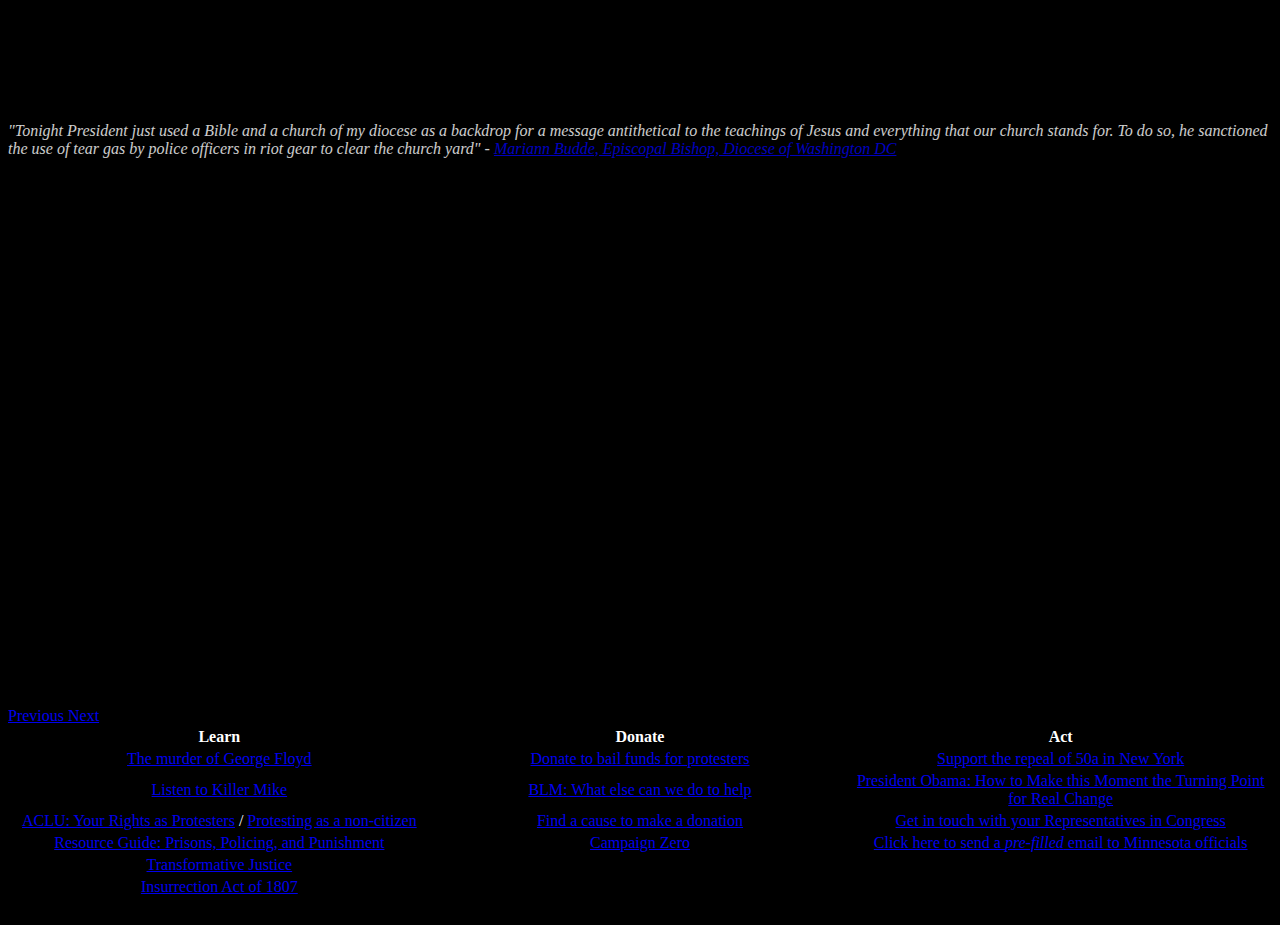
==== commit 7941cb2b: "another image" ====
--- a/index.html
+++ b/index.html
@@ -31,6 +31,7 @@
 				<li data-target="#carouselExampleIndicators" data-slide-to="5"></li>
 				<li data-target="#carouselExampleIndicators" data-slide-to="6"></li>
 				<li data-target="#carouselExampleIndicators" data-slide-to="7"></li>
+				<li data-target="#carouselExampleIndicators" data-slide-to="8"></li>
 			</ol>
 			<div class="carousel-inner" role="listbox">
 				<div class="carousel-item active"
@@ -52,6 +53,12 @@
 				</div>
 				<div class="carousel-item"
 					style="background-image: url('https://cdn.vox-cdn.com/thumbor/wl-uBaDAO-ZhUpwmvz5LvgCrQxw=/0x0:3000x2000/1200x675/filters:focal(1385x929:1865x1409)/cdn.vox-cdn.com/uploads/chorus_image/image/66871072/AP_20150187741174.0.jpg')">
+				</div>
+				<div class="carousel-item" style="background-image: url('/files/queen.jpeg')">
+					<div class="carousel-caption d-none d-md-block highlight">
+						Black police officer telling off a "Bad Apple"
+						<p>Captured by <a href="https://twitter.com/dix_jpg" target="_blank">@dix_jpg</a></p>
+					</div>
 				</div>
 				<div class="carousel-item"
 					style="background-image: url('https://media.vanityfair.com/photos/5ed5b9bcaa6570d17b5c8780/master/w_2560%2Cc_limit/whitehouseprotest6120.jpg')">
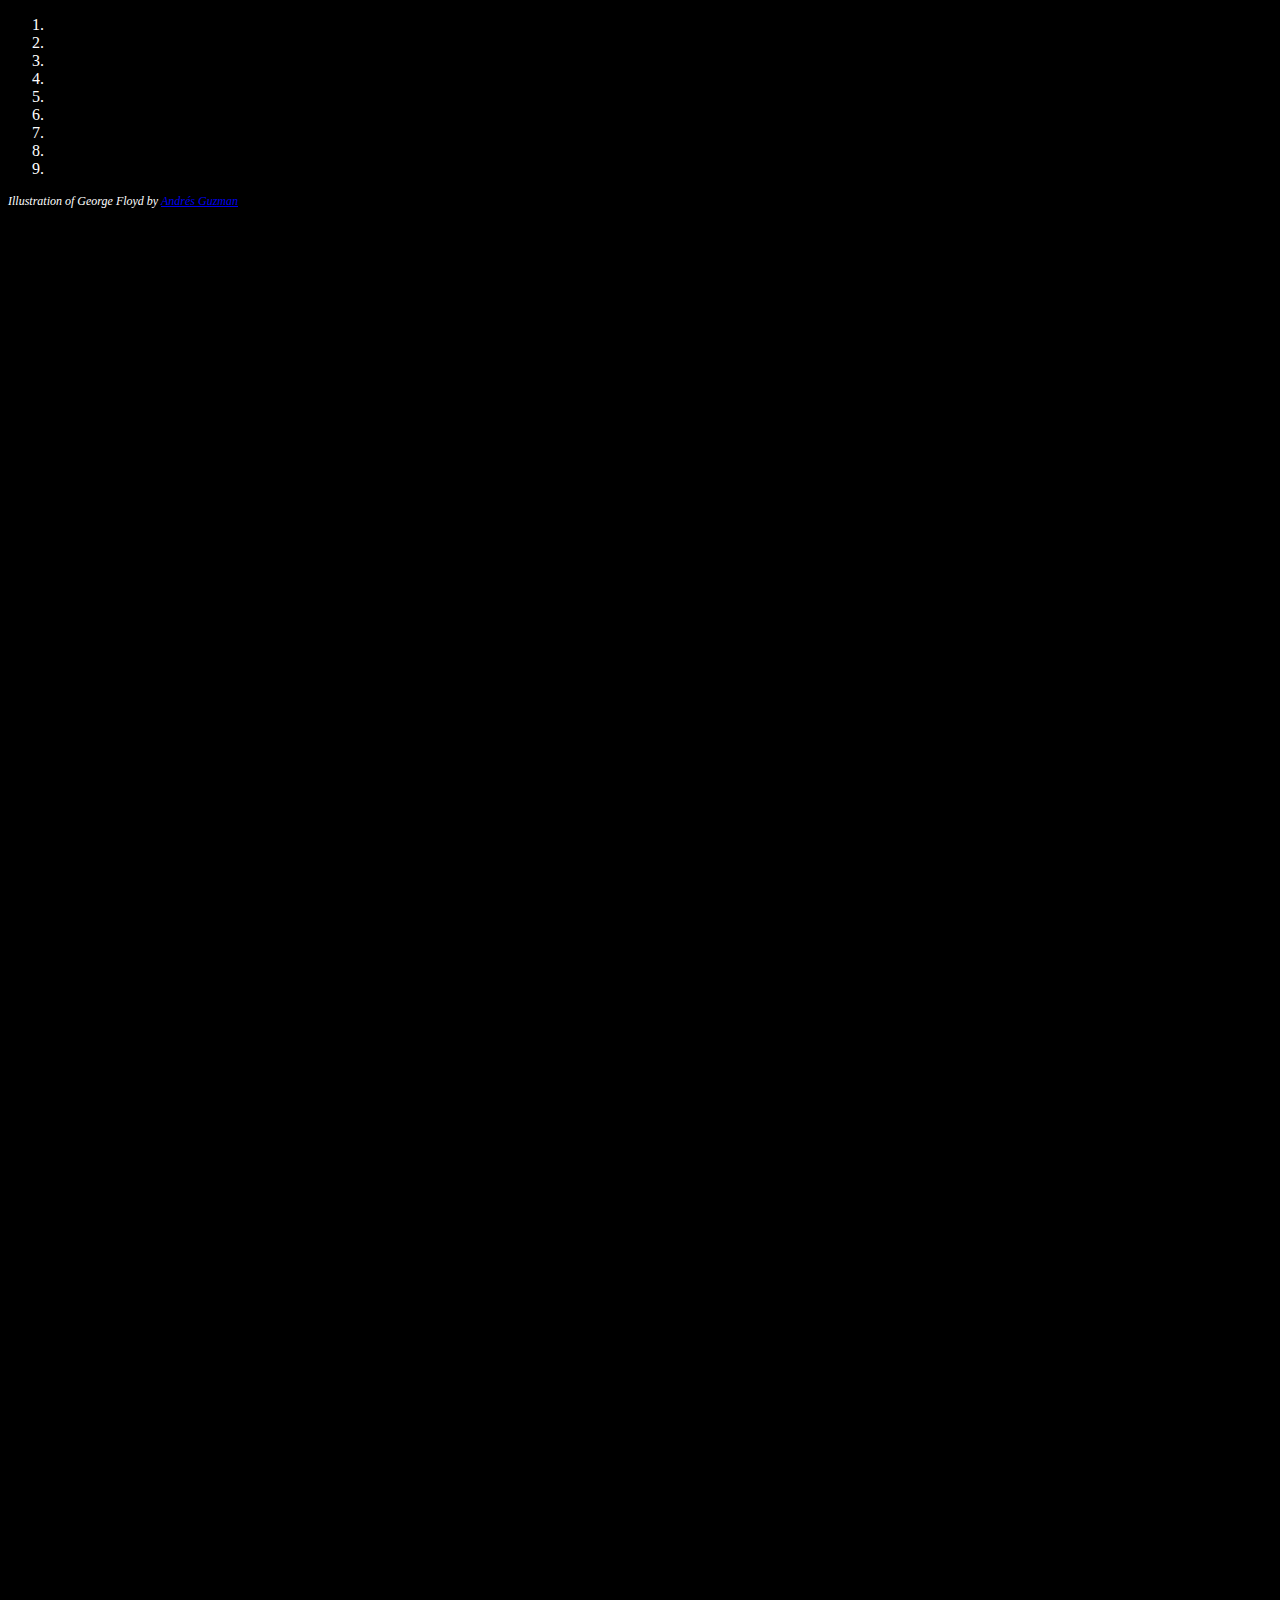
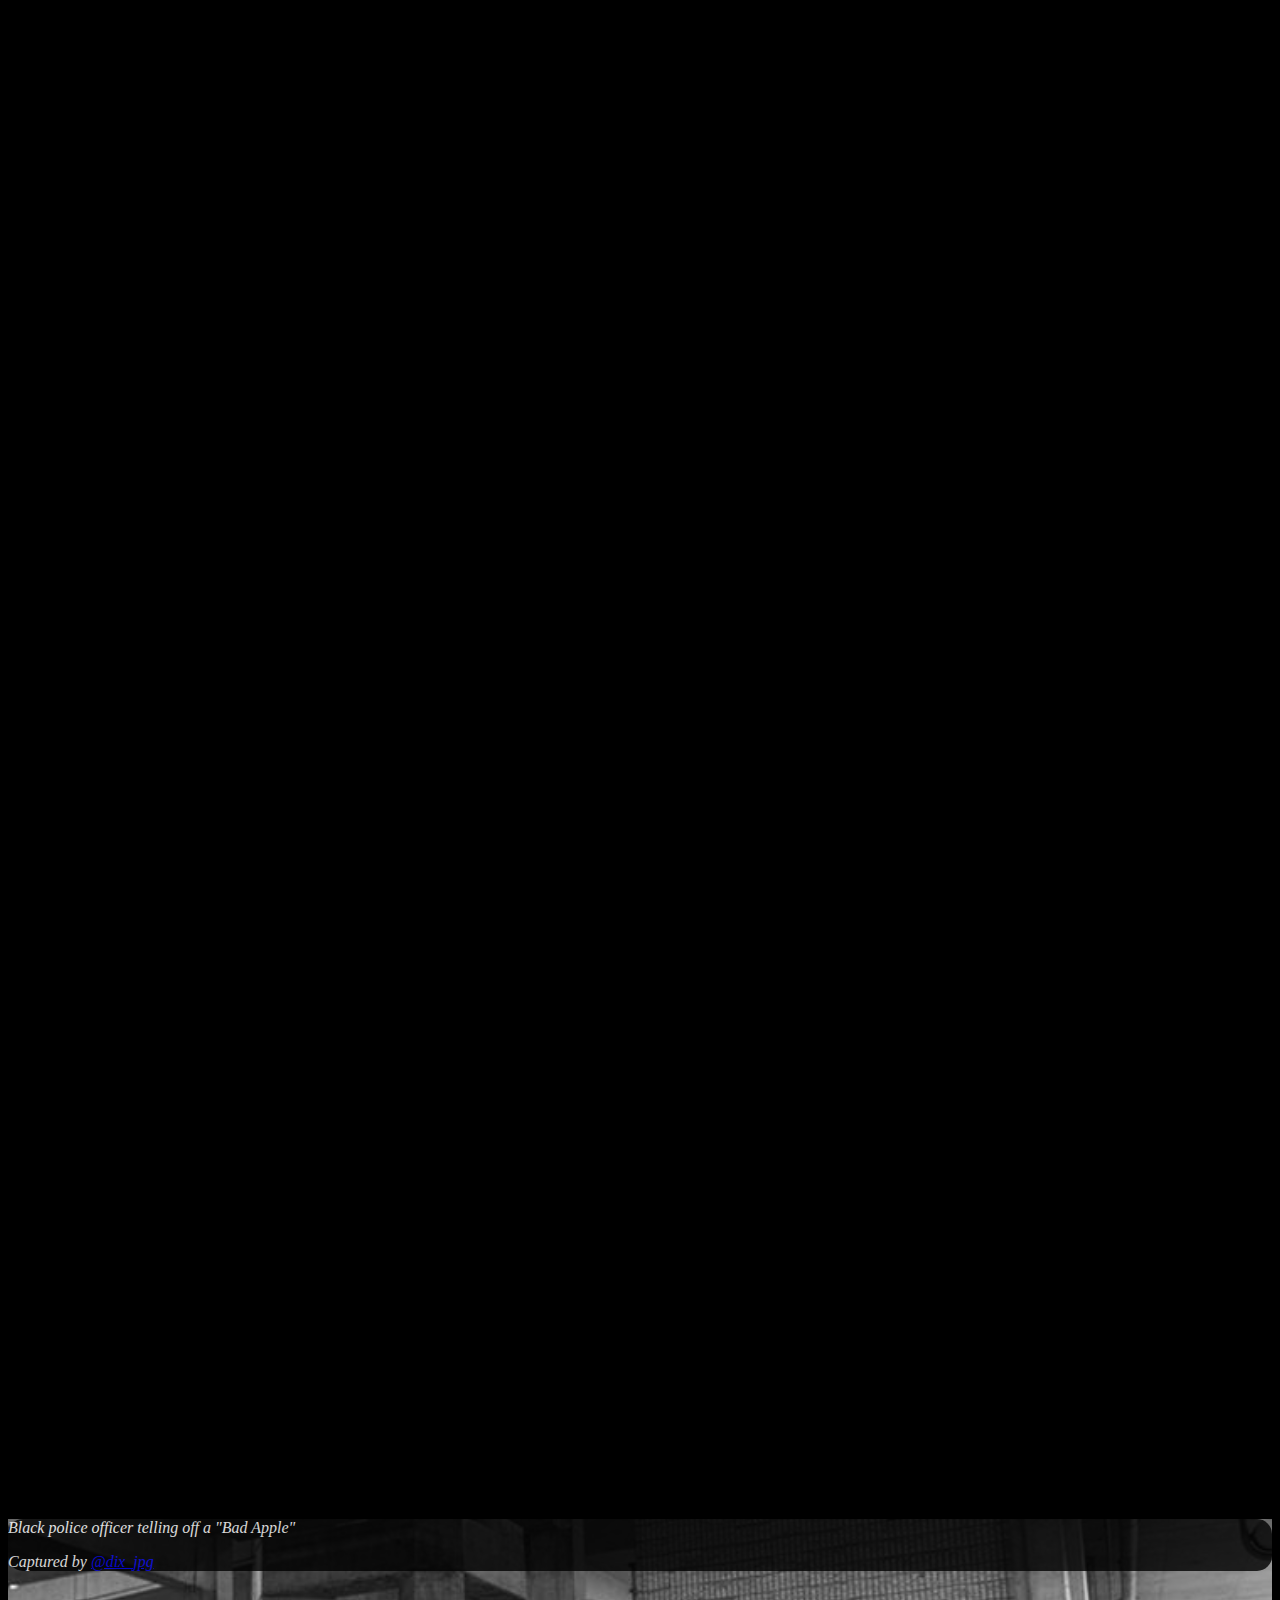
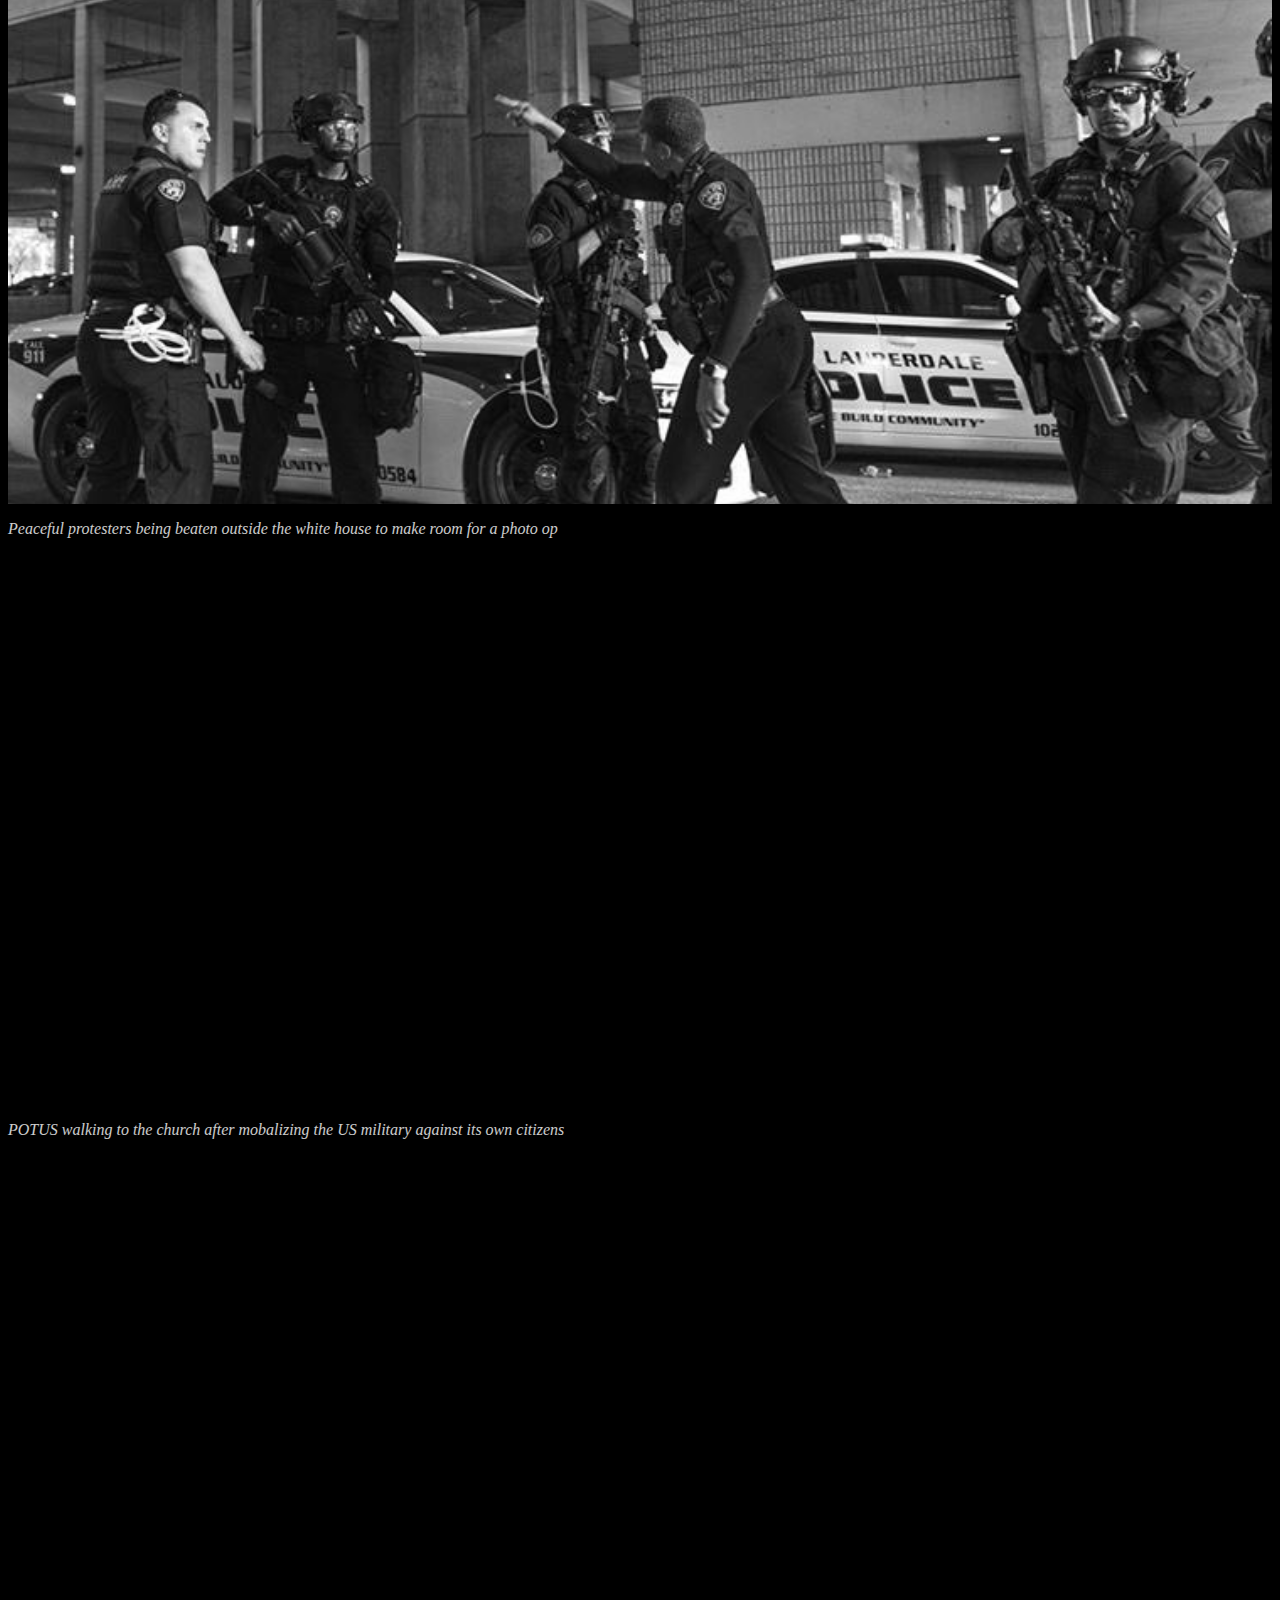
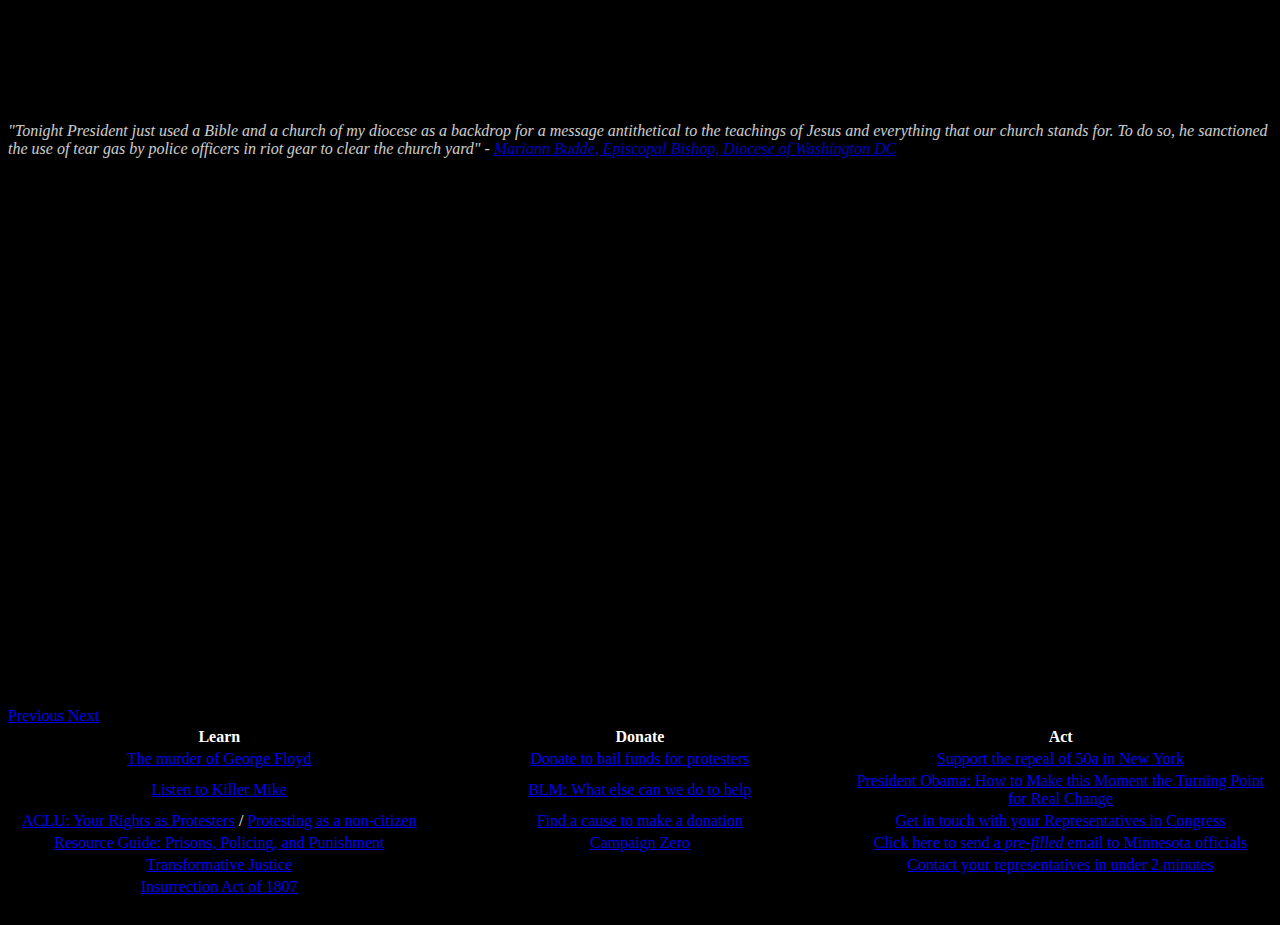
==== commit 90ae7b88: "added link to resist bot" ====
--- a/index.html
+++ b/index.html
@@ -174,7 +174,8 @@
 							<a href="https://transformharm.org" target="_blank">Transformative Justice</a>
 						</td>
 						<td></td>
-						<td></td>
+						<td><a href="https://resist.bot" target="_blank">Contact your representatives in under 2
+								minutes</a></td>
 					</tr>
 					<tr>
 						<td>
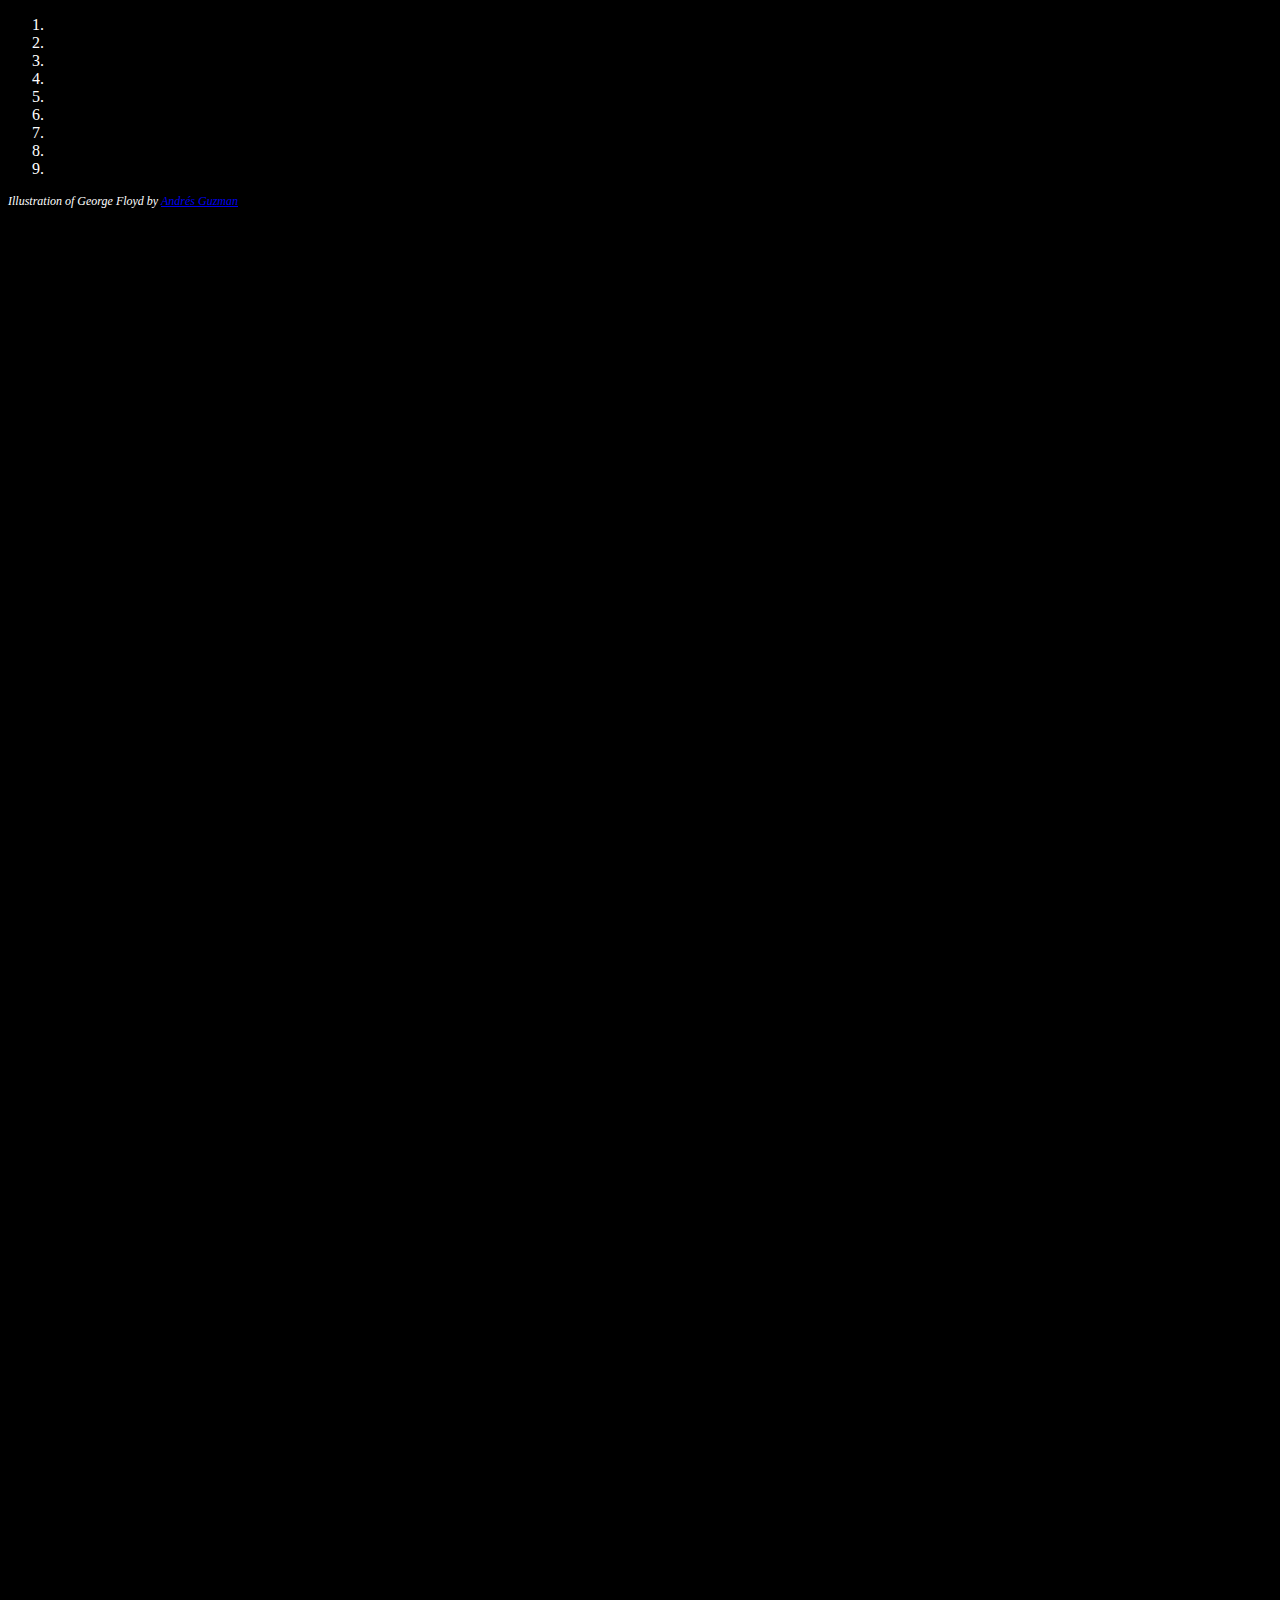
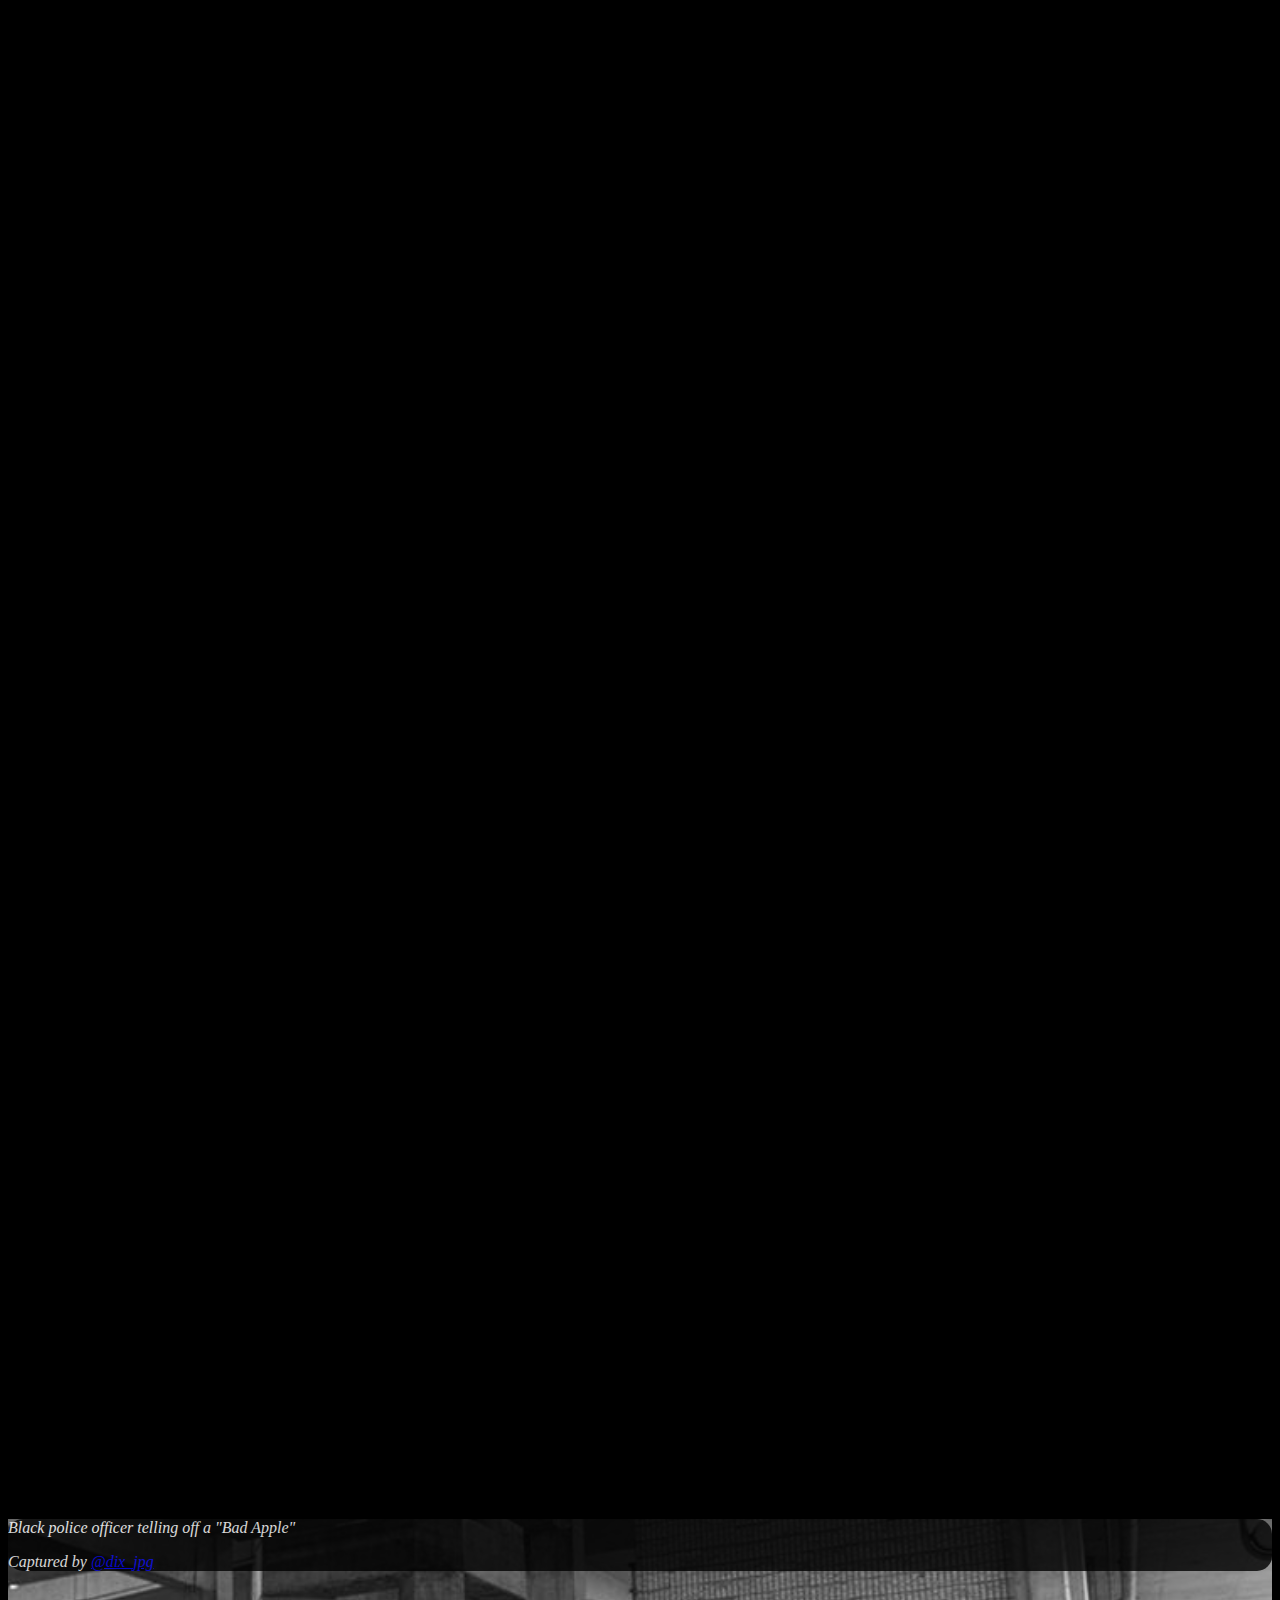
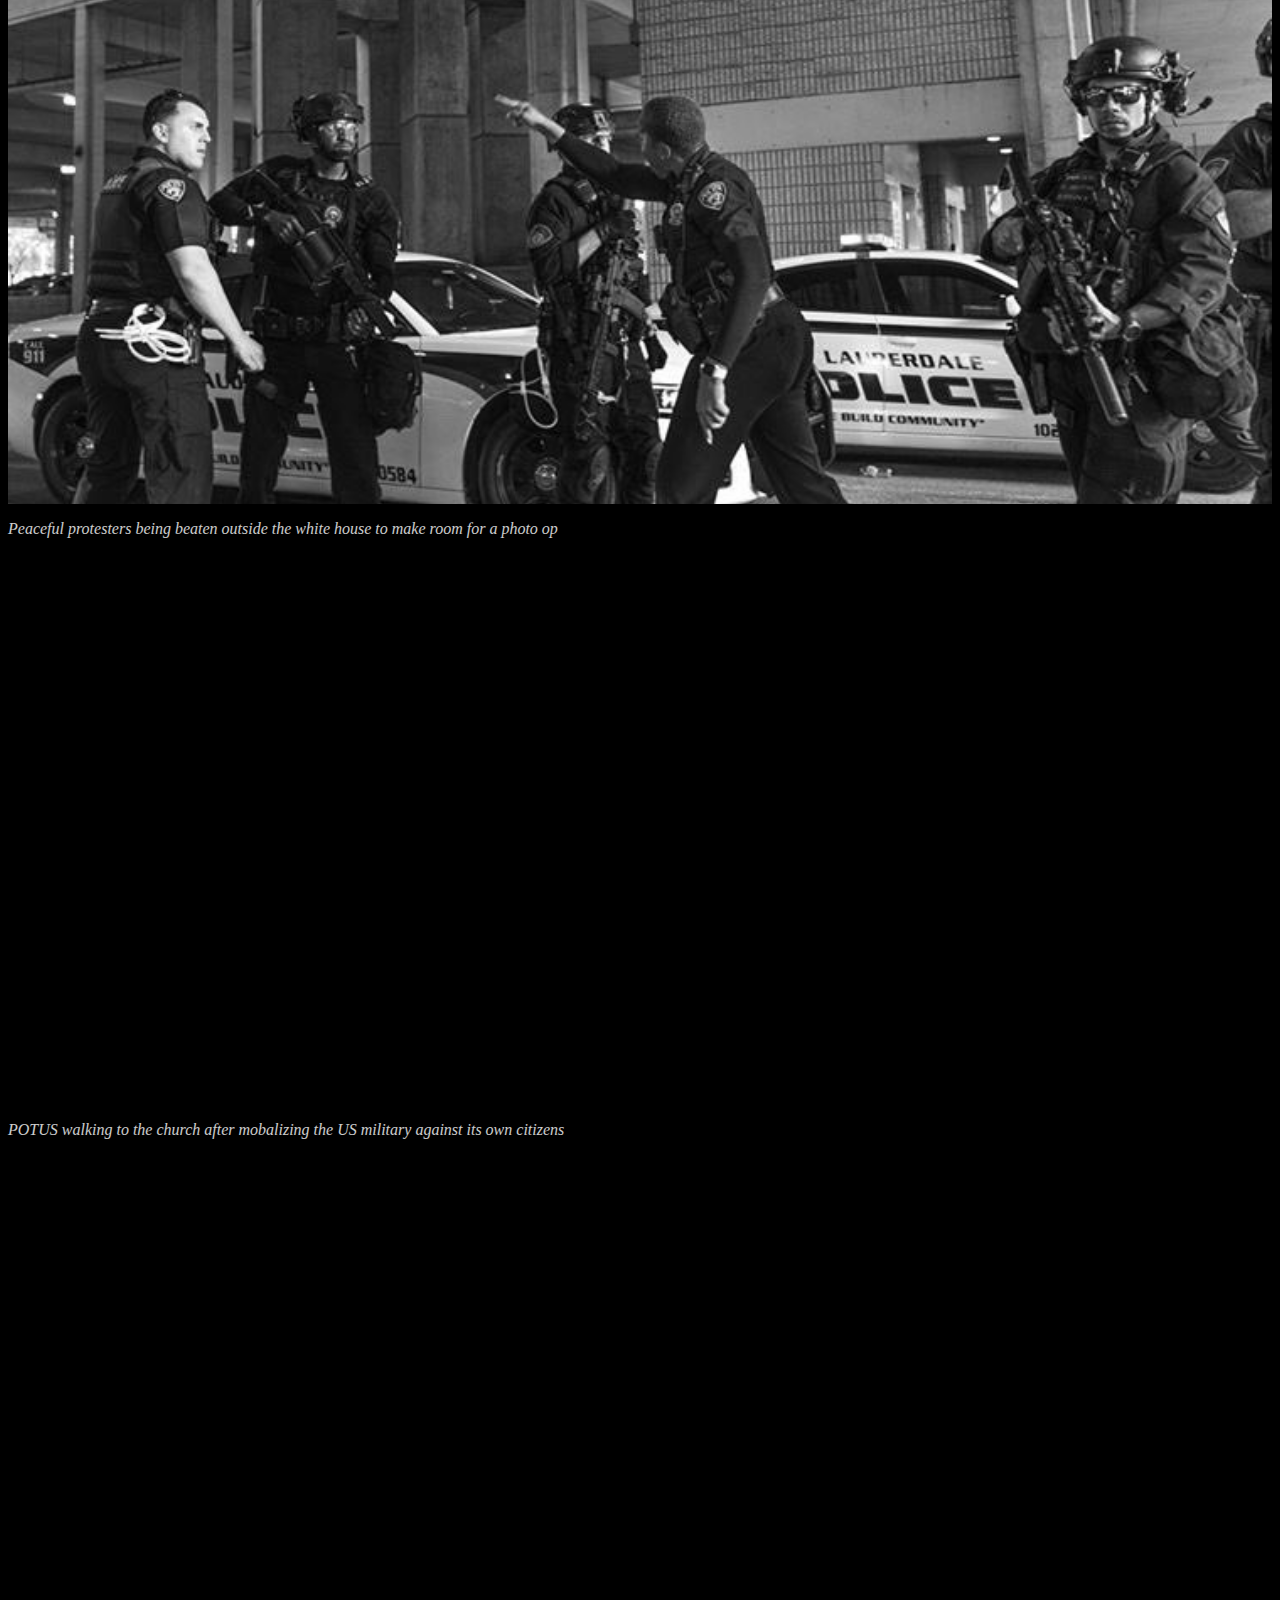
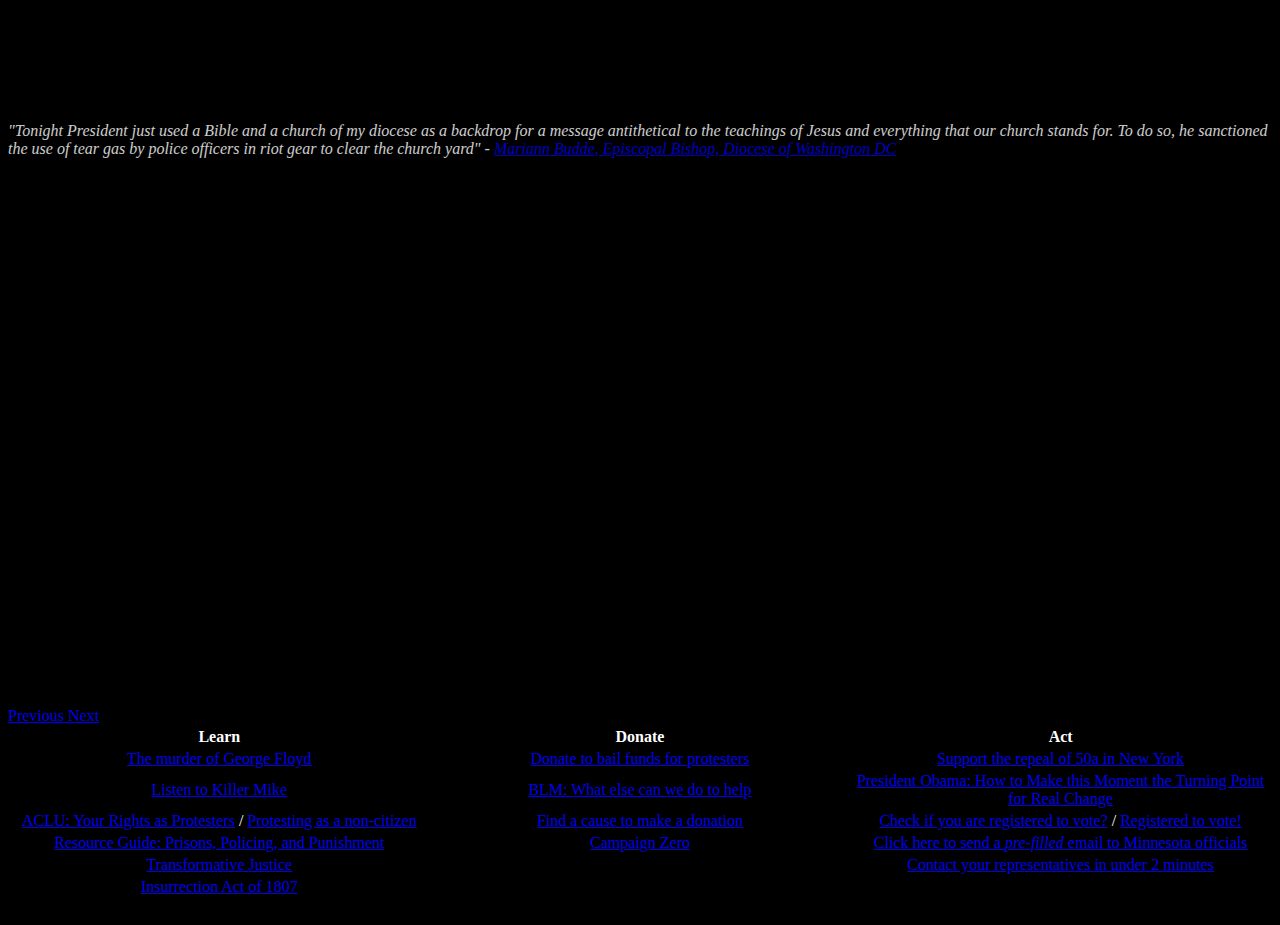
==== commit b008b8f3: "register to vote links" ====
--- a/index.html
+++ b/index.html
@@ -153,9 +153,9 @@
 								target="_blank">Find a cause to make a donation</a>
 						</td>
 						<td>
-							<a href="https://myreps.datamade.us/" target="_blank">
-								Get in touch with your Representatives in Congress
-							</a>
+							<a href="https://www.vote.org/am-i-registered-to-vote" target="_blank">Check if you are
+								registered to vote?</a> / <a href="https://vote.gov" target="_blank">
+								Registered to vote!</a>
 						</td>
 					</tr>
 					<tr>
@@ -175,7 +175,8 @@
 						</td>
 						<td></td>
 						<td><a href="https://resist.bot" target="_blank">Contact your representatives in under 2
-								minutes</a></td>
+								minutes</a>
+						</td>
 					</tr>
 					<tr>
 						<td>
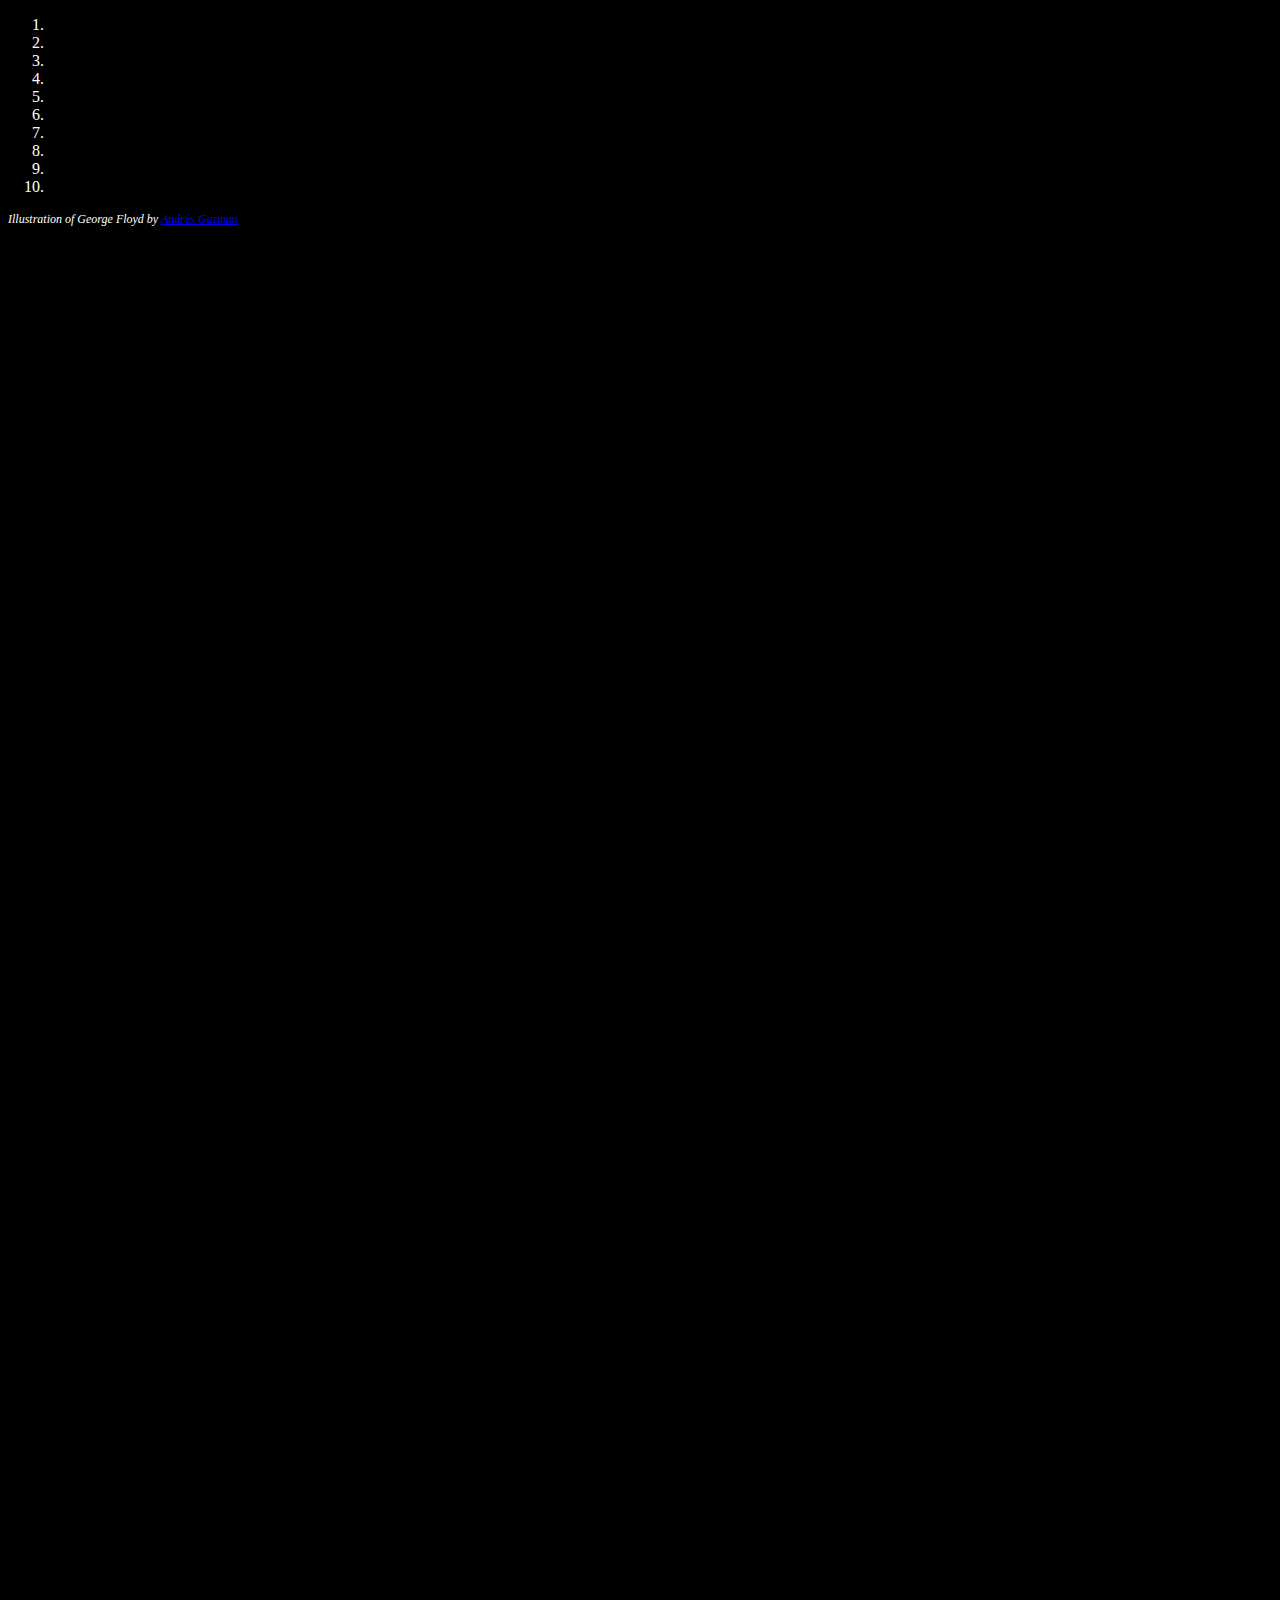
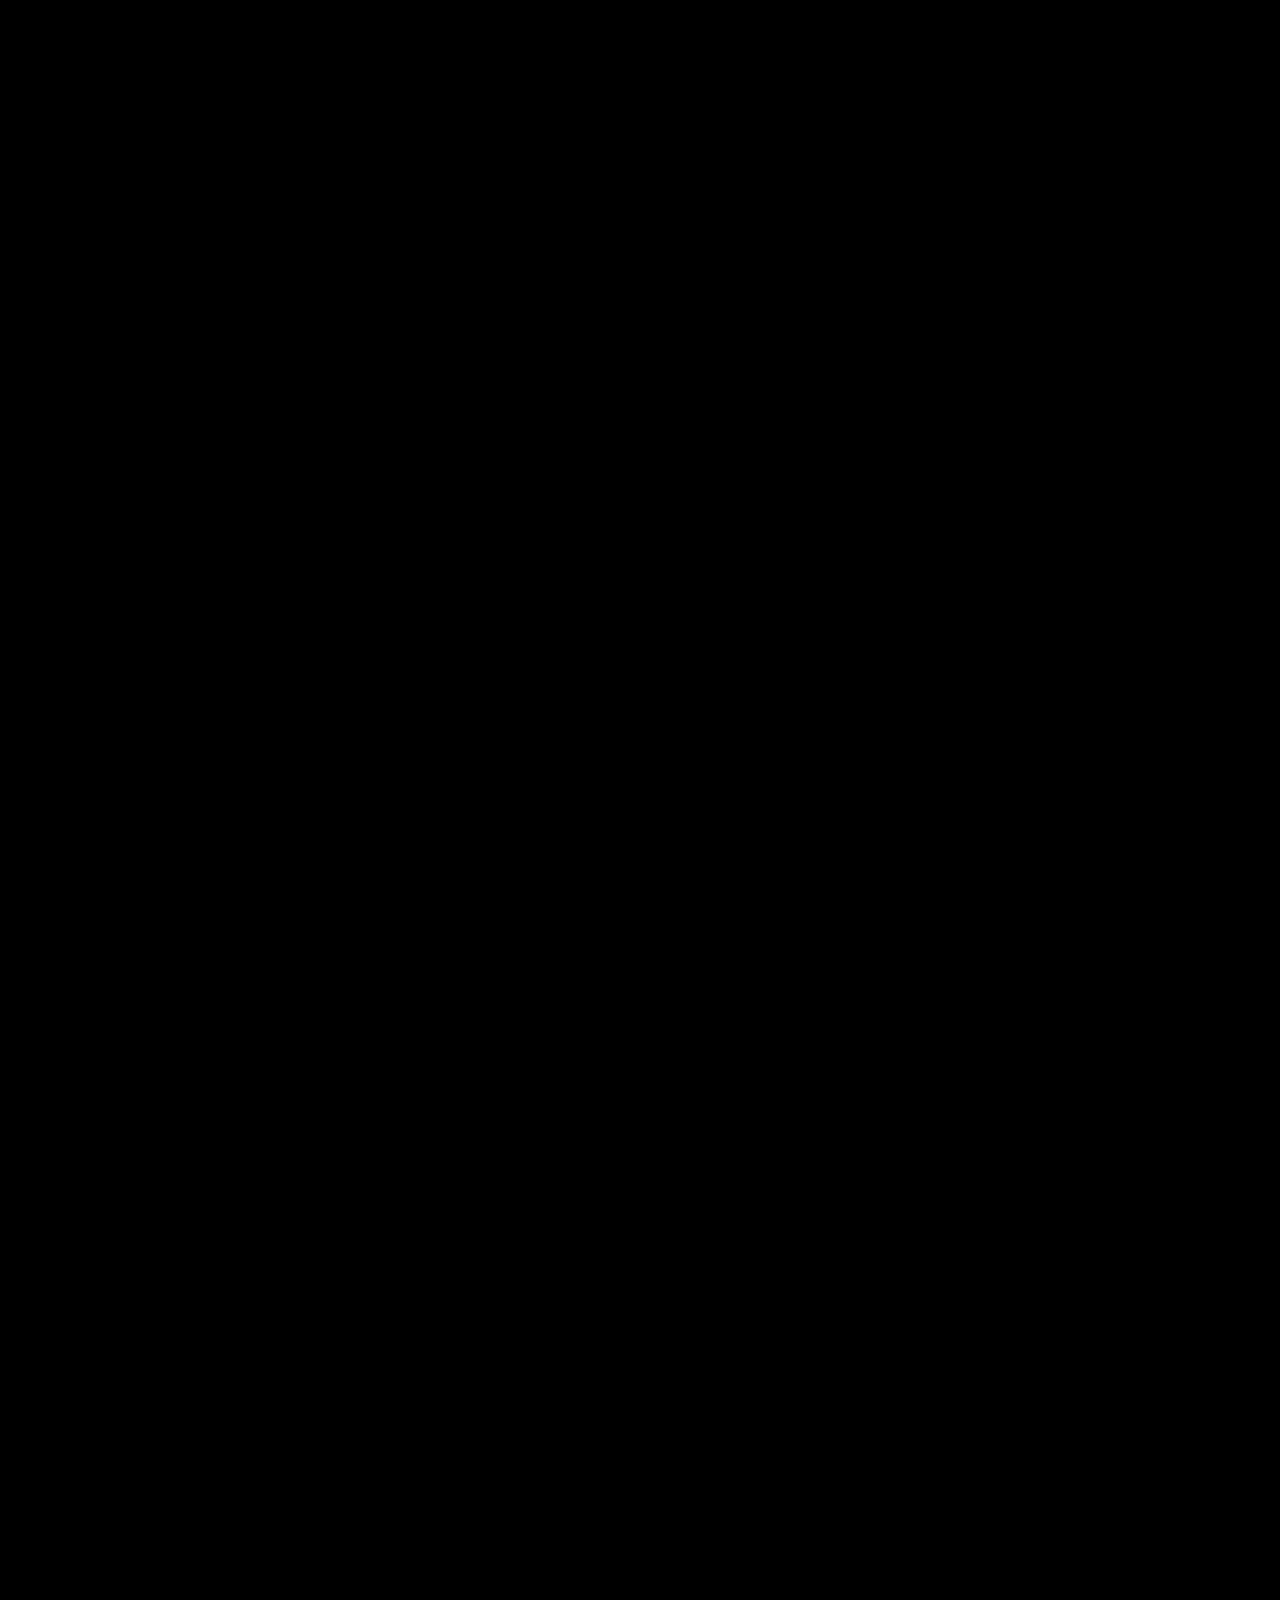
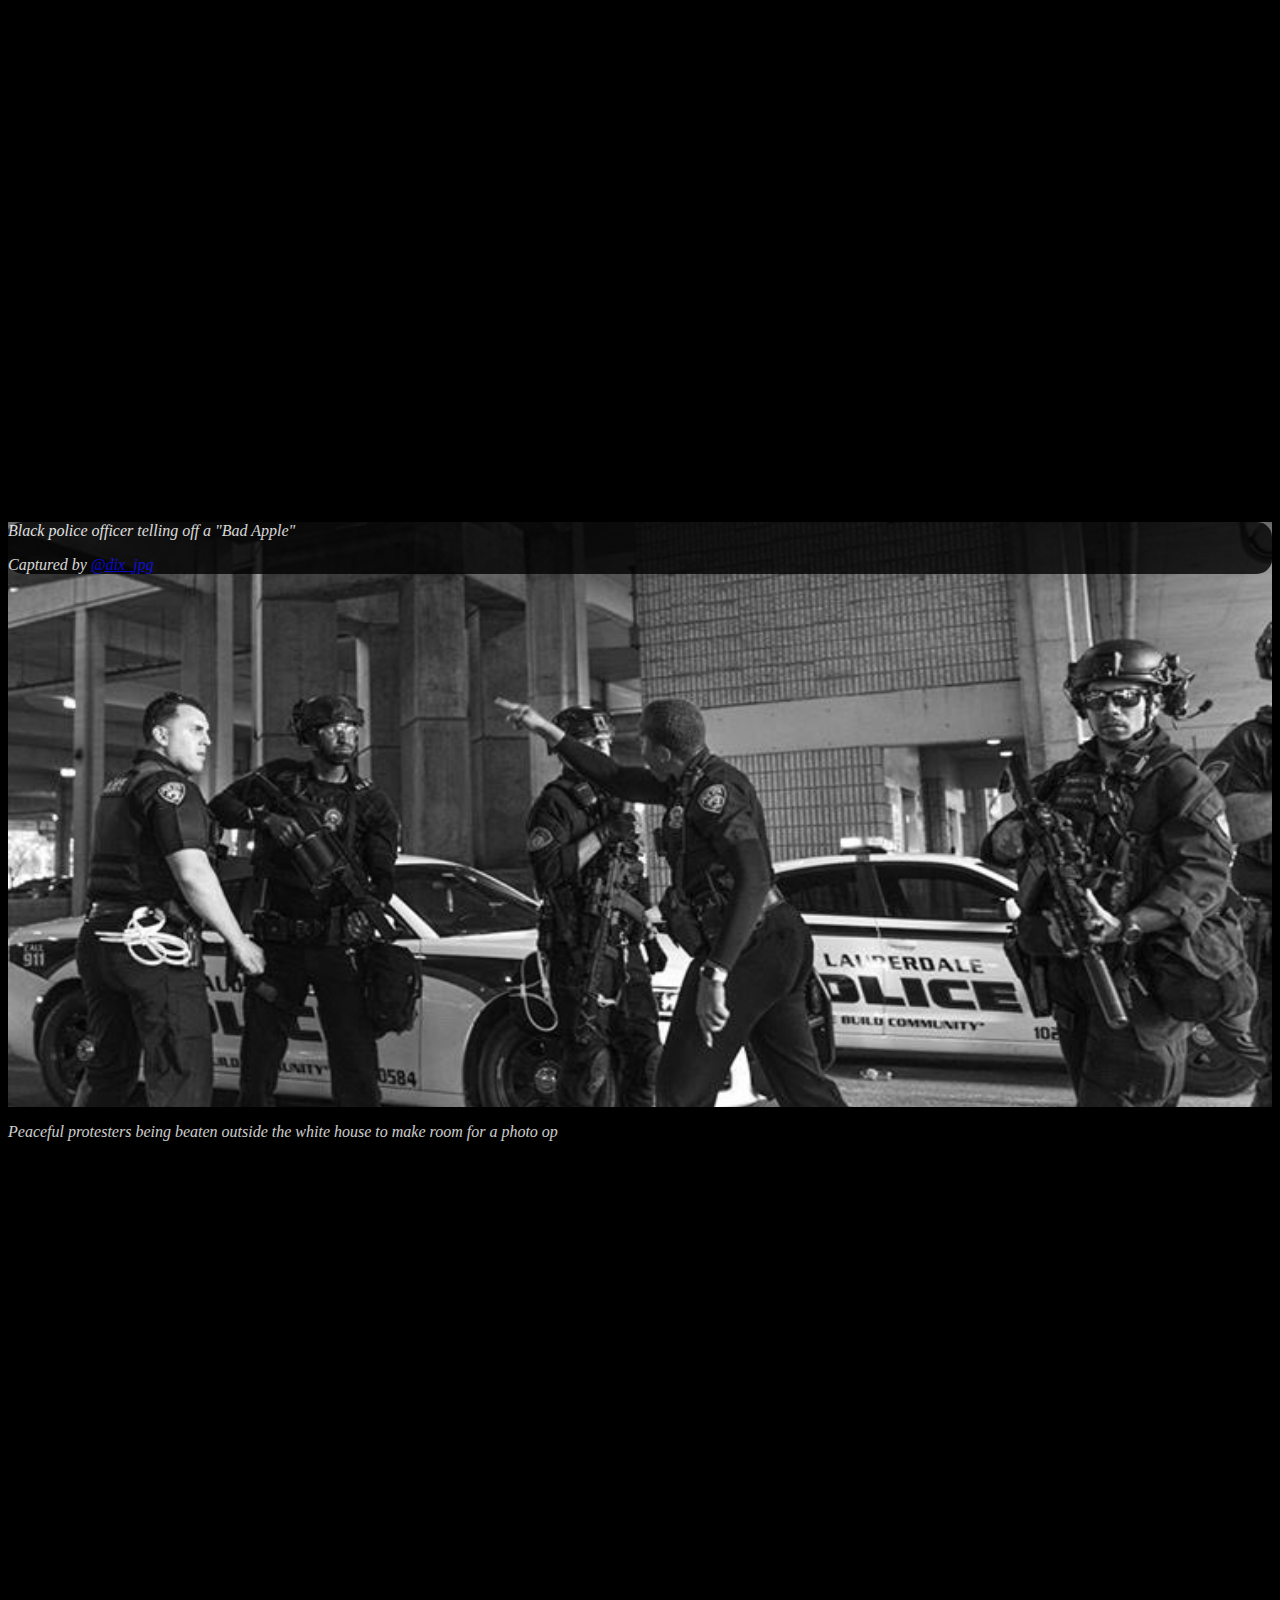
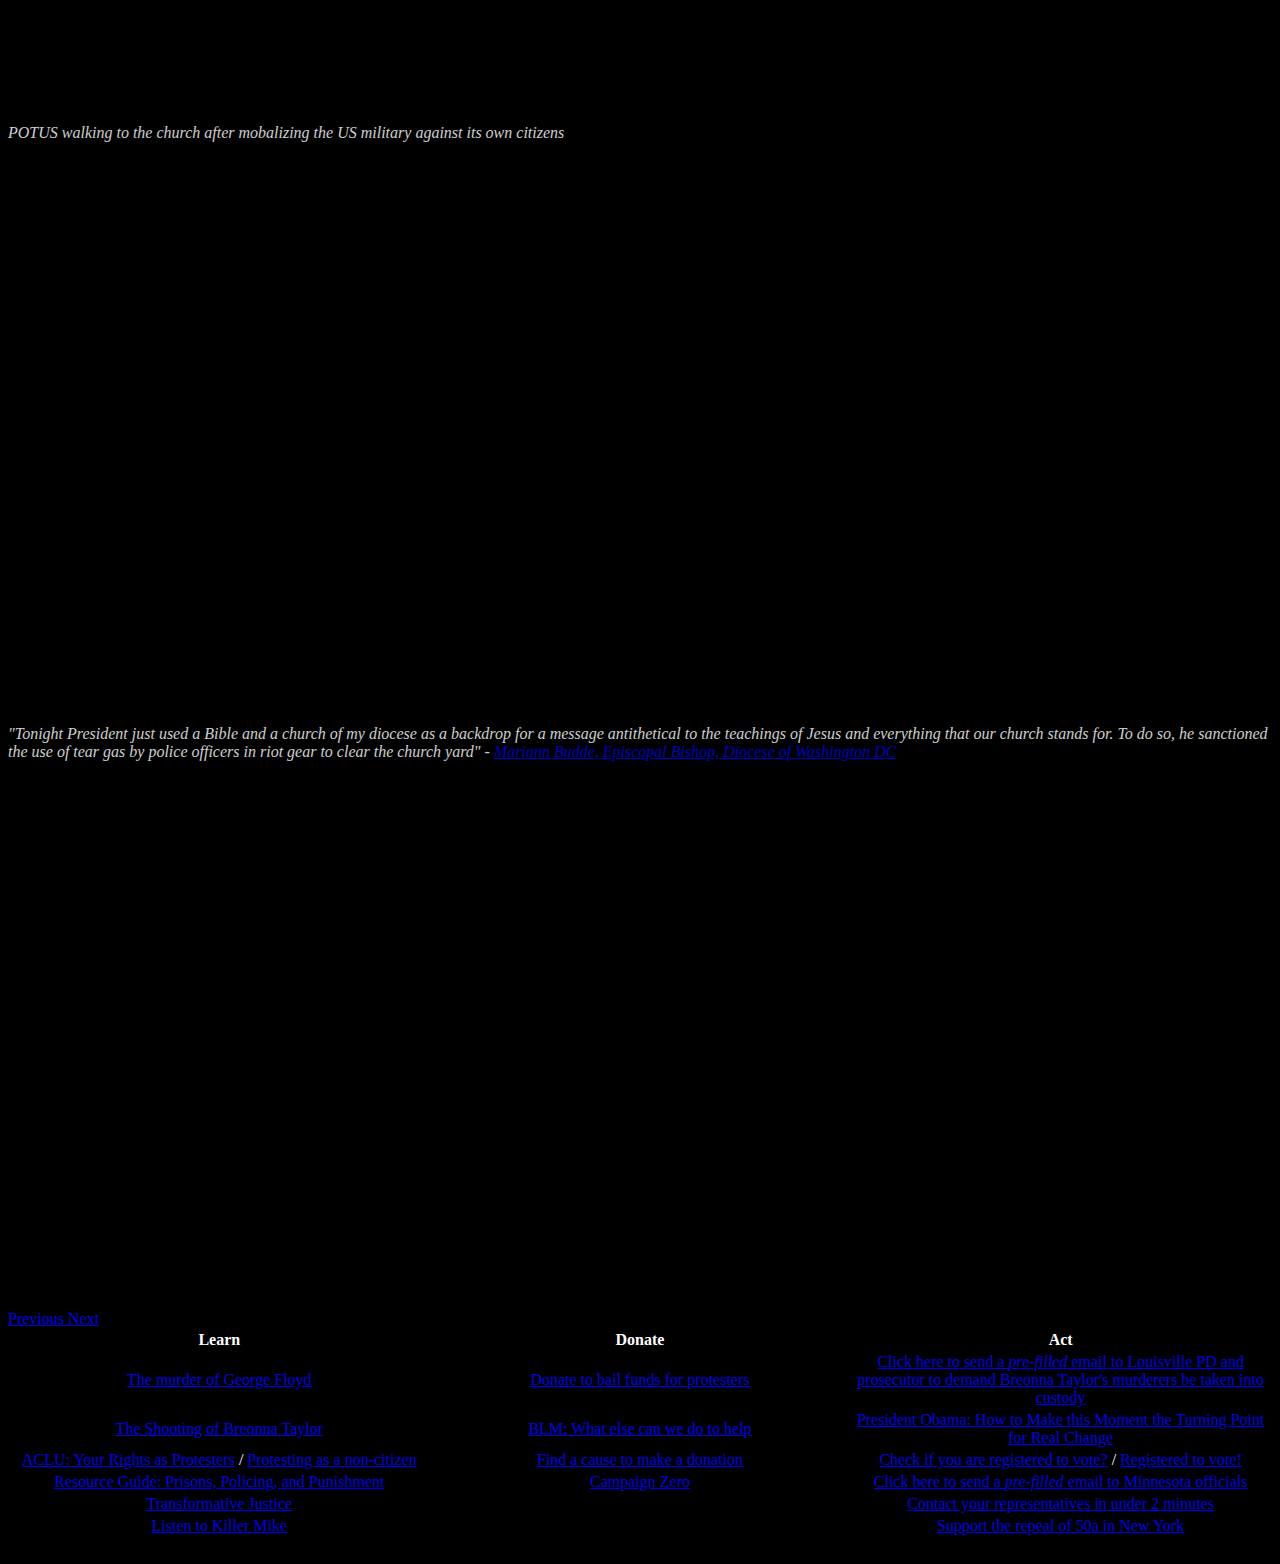
==== commit 68d2ab40: "Adding some links for Breonna Taylor" ====
--- a/index.html
+++ b/index.html
@@ -32,6 +32,7 @@
 				<li data-target="#carouselExampleIndicators" data-slide-to="6"></li>
 				<li data-target="#carouselExampleIndicators" data-slide-to="7"></li>
 				<li data-target="#carouselExampleIndicators" data-slide-to="8"></li>
+				<li data-target="#carouselExampleIndicators" data-slide-to="9"></li>
 			</ol>
 			<div class="carousel-inner" role="listbox">
 				<div class="carousel-item active"
@@ -41,6 +42,9 @@
 								href="https://www.instagram.com/p/CAqFe4sny-duqkBw-dG30scYvru8bPuVRr6FR80/"
 								target="_blank">Andrés Guzman</a></p>
 					</div>
+				</div>
+				<div class="carousel-item"
+					style="background-image: url('https://ca-times.brightspotcdn.com/dims4/default/ff47636/2147483647/strip/true/crop/2457x2457+0+0/resize/1486x1486!/quality/90/?url=https%3A%2F%2Fcalifornia-times-brightspot.s3.amazonaws.com%2Ffc%2F07%2F4684517e4962bb9b15cd76cb3759%2Fbreonna.jpg')">
 				</div>
 				<div class="carousel-item"
 					style="background-image: url('https://technoinfoplus.com/wp-content/uploads/2020/06/200527202740-george-floyd-protest.jpg')">
@@ -119,14 +123,16 @@
 							</a>
 						</td>
 						<td>
-							<a href="https://www.brooklynnaacp.org/repeal50a" target="_blank">Support the repeal of
-								50a in New York</a>
-						</td>
-					</tr>
-					<tr>
-						<td>
-							<a href="https://www.youtube.com/watch?v=kSWasOhArfM" target="_blank">
-								Listen to Killer Mike
+							<a href="https://t.co/pPrhO3Wevj" target="_blank">Click here to send a
+								<em>pre-filled</em> email to Louisville PD and prosecutor to demand Breonna Taylor's
+								murderers be taken into custody
+							</a>
+						</td>
+					</tr>
+					<tr>
+						<td>
+							<a href="https://en.wikipedia.org/wiki/Shooting_of_Breonna_Taylor" target="_blank">
+								The Shooting of Breonna Taylor
 							</a>
 						</td>
 						<td>
@@ -166,7 +172,8 @@
 						<td><a href="https://www.joincampaignzero.org" target="_blank">Campaign Zero</a></td>
 						<td>
 							<a href="http://tinyurl.com/emailforfloyd" target="_blank">Click here to send a
-								<em>pre-filled</em> email to Minnesota officials</a></td>
+								<em>pre-filled</em> email to Minnesota officials</a>
+						</td>
 						</td>
 					</tr>
 					<tr>
@@ -177,14 +184,19 @@
 						<td><a href="https://resist.bot" target="_blank">Contact your representatives in under 2
 								minutes</a>
 						</td>
-					</tr>
-					<tr>
-						<td>
-							<a href="https://en.wikipedia.org/wiki/Insurrection_Act_of_1807"
-								target="_blank">Insurrection Act of 1807</a>
+
+					</tr>
+					<tr>
+						<td>
+							<a href="https://www.youtube.com/watch?v=kSWasOhArfM" target="_blank">
+								Listen to Killer Mike
+							</a>
 						</td>
 						<td></td>
-						<td></td>
+						<td>
+							<a href="https://www.brooklynnaacp.org/repeal50a" target="_blank">Support the repeal of
+								50a in New York</a>
+						</td>
 					</tr>
 				</tbody>
 			</table>
